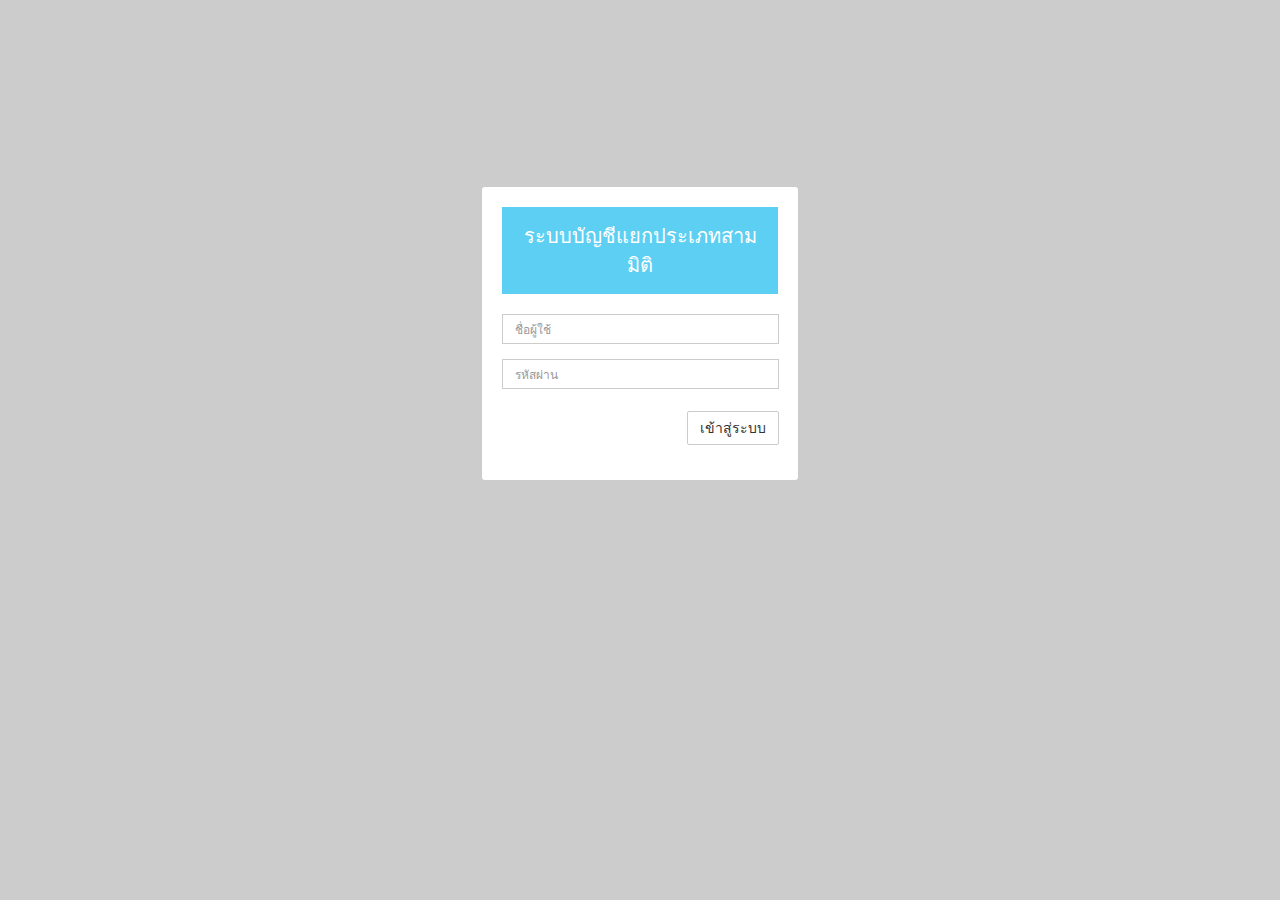
==== GLAPP/web/login.html @ 0a19c2c5 "init" ====
<!DOCTYPE html PUBLIC "-//W3C//DTD XHTML 1.0 Transitional//EN" "http://www.w3.org/TR/xhtml1/DTD/xhtml1-transitional.dtd">
<html xmlns="http://www.w3.org/1999/xhtml">
    <head>
        <meta http-equiv="Content-Type" content="text/html; charset=utf-8" />
        <title>ระบบบัญชีแยกประเภทสามมิติ</title>
        <META NAME="ROBOTS" CONTENT="NOINDEX, NOFOLLOW">
            <link href="css/bootstrap.min.css" rel="stylesheet" type="text/css" />
            <link href="css/admin.css" rel="stylesheet" type="text/css" />
    </head>
    <body class="light_theme  fixed_header left_nav_fixed">
        <div class="wrapper">

            <div class="login_page">
                <div class="login_content">
                    <div class="panel-heading border login_heading">ระบบบัญชีแยกประเภทสามมิติ</div>	
                    <form role="form" class="form-horizontal" method="post" action="/api/gl/authen/signin">
                        <div class="form-group">

                            <div class="col-sm-10">
                                <input type="text" placeholder="ชื่อผู้ใช้" name="username" id="username" class="form-control">
                            </div>
                        </div>
                        <div class="form-group">

                            <div class="col-sm-10">
                                <input type="password" placeholder="รหัสผ่าน" name="password" id="password" class="form-control">
                            </div>
                        </div>
                        <div class="form-group">
                            <div class=" col-sm-10">
                                <div class="checkbox checkbox_margin">
                                    <!--label class="lable_margin">
                                      <input type="checkbox"><p class="pull-left"> Remember me</p></label-->
                                    <a href="index.html">
                                        <button class="btn btn-default pull-right" type="submit">เข้าสู่ระบบ</button>
                                    </a></div>
                            </div>
                        </div>

                    </form>
                </div>
            </div>

        </div>

        <script src="js/jquery-1.9.0.js"></script>
        <script src="js/bootstrap.min.js"></script>
    </body>
</html>
---- GLAPP/web/css/admin.css ----
@charset "utf-8";
/* CSS Document */
@import url(http://fonts.googleapis.com/css?family=Open+Sans:400,300,600);
@import url(http://fonts.googleapis.com/css?family=Raleway:400,200,300,500,100,600);

h1, h2, h3, h4, h5, h6{margin:0px; padding:0px;}
body { font-family: 'Open Sans', 'Helvetica Neue', Helvetica, Arial, sans-serif;font-size: 13px; background-color:#CCCCCC;}
.container {width: 100%;}
h1,.h1{font-size:35px;}
h2,.h2{font-size:31px;}
h3,.h3{font-size:27px;}
h4,.h4{font-size:23px;}
h5,.h5{font-size:19px;}
h6,.h6{font-size:15px;}



a {outline: none!important;}
a img {outline: none!important;}
img {border: 0!important;}

.wrapper{ width:100%;}

.header_bar{ width:100%;}

.brand{width:210px; height:60px; padding:0px;  float:left; font-size:20px;}
.logo{ padding:14px 10px 10px 10px; text-align:center;}
.logo i {font-size:9px;}
.small_logo{padding:10px 10px 10px 20px;}

.header_top_bar{left:210px;  padding:10px; height:60px; -webkit-box-shadow: 0px 1px 2px 0px rgba(0,0,0,0.2);-moz-box-shadow: 0px 3px 2px 0px rgba(0,0,0,0.2);box-shadow: 0px 1px 2px 0px rgba(0,0,0,0.2);}

.menutoggle{float:left; margin:-3px 0px 0px 10px; font-size:20px; padding:12px; color:#6E778C;}
.menutoggle:hover{color:#5DCFF3;}

.top_left{ width:90px; float:left;}
.top_left_menu{}
.top_left_menu ul{padding:9px 0px 0px 0px; margin:0px;}
.top_left_menu ul li{list-style-type:none;}
.top_left_menu ul li a{text-decoration:none;font-size:17px; float:left; margin:0px 10px 0px 10px;}
.top_left_menu ul li a:hover{color:#5DCFF3 !important;}

.add_user{float:left;font-size:13px; margin-top:2px; text-align:center; text-decoration:none;border-radius:3px;}
.add_user i{ float:left; padding:10px;border-radius:3px 0px 0px 3px;}
.add_user span{ font-size:12px; float:left; padding:8px;}

.top_right_bar{ float:right; padding-top: 10px;}
.top_right{float:left; margin-left:40px; margin-top:-4px;}
.top_right_menu{}
.top_right_menu ul{padding:0px 0px 0px 0px; margin:0px; float:left; position:relative;}
.top_right_menu ul li{list-style-type:none;text-decoration:none;float:left; margin:-10px 0px 0px 0px; padding:0px 15px 14px 15px;}
.top_right_menu ul li a{ font-size:13px;color:#6e778c; margin:23px 0px 0px 0px; float:left; text-decoration:none;} 
.top_right_menu ul li a:hover{color:#5DCFF3 !important;}
.top_right_menu ul li ul{ padding:0px; background:#FFF; position:absolute; float:left; z-index:99;-moz-box-shadow: 0px 3px 2px 0px rgba(0,0,0,0.2);box-shadow: 0px 1px 2px 0px rgba(0,0,0,0.2);}
.top_right_menu ul li ul li{ list-style-type:none; padding:0px 15px 0px 15px; margin:0px; width:100%;}
.top_right_menu ul li ul li a{margin-top:5px;}
.bg_color{ background:none; border:none;}

.task{float:left; color:#1B2439; border:1px solid #d4d4d4; margin:10px 0px 0px 0px !important; width:250px; padding:0px !important;}
.task_height{height:30px;}



/*.new{padding:5px 0px 10px 0px !important;width:100%; color:#1B2439; font-size:13px; float:left;}*/

.top_right_menu ul li ul li a:hover{color:#333333 !important;}
.number{ padding:10px 0px 10px 0px; margin:0px;}
.red_color{ background-color:#F7EBEB !important;}
.mail{width:280px;padding:0px 5px 7px 5px !important;color:#333333 !important; margin:-3px 0px 12px 0px !important;background-color:#F1F2F7;}
.mail:hover{color:#333333;}
.photo{margin:7px 10px 0px 0px; height:40px; width:40px; float:left;}
.subject{ width:100%;}
.from{ font-size:13px; float:left; margin-top:7px;}
.time{ font-size:13px;float:right; margin-top:7px;}
.message{font-size:12px; float:left; margin-top:5px;}

.notification_drop_down{float:left;width:240px;background-color:#FFF; position:absolute;z-index:99;-moz-box-shadow:0px 3px 2px 0px rgba(0,0,0,0.2);box-shadow: 0px 1px 2px 0px rgba(0,0,0,0.2);}
.box{text-align:center; float:left; width:35px; margin:5px 23px 15px 15px;}
.box a{margin:0px !important; padding:0px;}
.block{ font-size:20px;}
.block_text{ color:#A1A8AC; font-size:12px;}

.primery_1{color:#1A8AD2;}
.primery_2{color:#E64858;}
.primery_3{color:#FDD465;}
.primery_4{color:#21DEE1;}
.primery_5{color:#1DC499;}
.primery_6{color:#A1A8AC;}




.green_status{background-color:#c8ffcf;}
.red_status{background-color:#ffd1c8;}
.yellow_status{background-color:#f9ffc8;}
.blue_status{background-color:#c8e9ff;}

.percent{float:right; margin-top:1px; margin-left:36px;}
.green_label{float:right; color:#6ab674;}
.blue_label{float:right; color:#78b9ec;}
.yellow_label{float:right; color:#ffb400;}
.red_label{float:right; color:#ff8383;}
.task_head{float:left; margin-top:-35px; width:100%; padding:10px 5px 5px 5px; font-weight:600; font-size:13px; color:#454E63;}
.task_detail{float:left; width:100%; padding:2px 5px; font-size:13px; color:#545454;}


.top_pointer{width: 0px;height: 0px;border-style: solid;border-width: 0 7px 7px 7px;border-color: transparent transparent #FFF transparent;margin:-7px 0px 0px 40px;}

.top_left_pointer{width: 0px;height: 0px;border-style: solid;border-width: 0 7px 7px 7px;border-color: transparent transparent #FFF transparent;margin:-16px 0px 0px 40px;}


.badge{ background-color:#f35958; text-align:center;margin:0px 0px 0px 4px;}


.user_admin{ border-radius:100px; float:right; margin-left:18px; padding-left:7px; text-decoration:none !important; float:right;}
.user_admin a{ text-decoration:none;color:#6E778C !important; }
.user_admin:hover{color:#5DCFF3 !important; text-decoration:none !important;}
.user_adminname{ font-size:13px;margin-left:5px;}
.caret{margin-left:10px;}
.user_admin ul{padding:0px; margin:5px 0px 0px 0px; border-radius:3px; position:absolute; background-color:#FFF; width:170px;right:-20px;z-index:99;z-index:99;-moz-box-shadow: 0px 3px 2px 0px rgba(0,0,0,0.2);box-shadow: 0px 1px 2px 0px rgba(0,0,0,0.2); cursor:pointer;}
.user_admin ul li{list-style-type:none; padding:8px;color:#6E778C !important; font-size:13px;}
.user_admin ul li i{ float:left; margin:2px 10px 0px 3px;}
.user_admin ul li:hover{ background:#F1F2F7 !important; color:#5DCFF3 !important;}

.chat { background: none repeat scroll 0 0 rgba(0, 0, 0, 0); border: medium none; color: #6C7A7A; float: left; font-size:17px;  margin-top: 9px;  width: 20px;}

.inner{}

.left_nav{ display: inline-block;float: left;position: relative; width: 210px; min-height:1106px;}
.left_nav_slidebar{}

.search_bar{margin:14px 14px 14px 14px; border-bottom:1px solid #343434; padding:5px 10px; font-size:14px;}
.search{ width:130px!important; height:20px!important; padding:0px 5px 0px 5px!important; border:none!important; font-size:12px!important; background:none!important;}

.compose-editor2{ border:1px solid #ccc; padding:10px; width:100%;}




.left_nav_slidebar ul{margin:0px; padding:0px;}
.left_nav_slidebar ul li{ /*list-style-type:none;*/ margin:0px; padding:0px; float:left; width:100%;}

.left_nav_active{ border-left-style:solid; border-left-width:3px; border-right-style:solid;  border-right-width:0; }
.left_nav_pointer{width: 0; height: 0; border-bottom: 5px solid transparent; border-top: 5px solid transparent; border-right: 5px solid #f2f2f2; font-size: 0;line-height: 0; float:right;margin-top:4px;}
.plus{float:right; margin-right:5px; font-size:9px; margin-top:5px;}

.left_nav_slidebar ul li a{text-decoration:none; padding:10px 0 10px 12px; font-size:13px; display:block;}
.left_nav_slidebar ul li a i{ width:30px; text-align:center;}
.left_nav_slidebar ul li a:hover{ font-size:13px;}
.left_nav_slidebar ul li ul{display:none; padding:0px 0px 0px 0px;  /*border-left:1px solid #333333;*/ margin:0px 0px 28px 30px; float:left;}
.left_nav_slidebar ul li ul li{/*list-style-type:none;*/}
.left_nav_slidebar ul li ul li a{
	text-decoration:none; 
	padding: 0.5em 1em;
	display:block; font-size:12px;
	/*margin-bottom:-13px;*/ }
.left_nav_slidebar ul li ul li a:hover{background:none; }

.left_nav_slidebar > ul > li > ul > li > a > span{ background:#333333; width:15px; height:1px; position:absolute; margin-top:10px;}
.left_nav_slidebar > ul > li > ul > li > a > i{ margin-left:13px; margin-right:5px; font-size:6px; width:10px;}
.left_nav_slidebar > ul > li > ul > li > a > b{ font-weight:normal; padding-top:2px;}
.left_nav_slidebar ul li ul li a:hover{ color:#FFF;font-size:12px;}

.left_nav_sub_active {color:#f2f2f2;}
.left_nav_slidebar > ul > li > ul > li > a > i:hover{color:#F00;}


.dark_theme .brand{background-color:#213347; color:#6E778C;}
.dark_theme .header_top_bar{ background-color:#334559;color:#6e778c;}
.dark_theme .add_user{background-color:#f35958; color:#FFF;}
.dark_theme .add_user i{background-color:#da403f;}
.dark_theme .top_left_menu ul li a{color:#6e778c;}
.dark_theme .top_right_menu ul li ul li a badge{color:#FFF;}
.dark_theme .user_admin{color:#6e778c;}
.dark_theme .left_nav{background-color:#334559; color:#6E778C;}
.dark_theme .search_bar{background-color:#213347; color:#6E778C;}
.dark_theme .left_nav_slidebar ul li a{ color:#6E778C;}
.dark_theme .left_nav_slidebar ul li a:hover{ background-color:#132539;}
.dark_theme .left_nav_slidebar ul li ul li a:hover{background-color:transparent; color:#FFF;}
.dark_theme .left_nav_active{background:#213347;}
.dark_theme .left_nav_active a{color:#f2f2f2;}
.dark_theme .left_nav_active ul li a{color:#6E778C;}
.dark_theme .left_nav_sub_active b{color:#;}

.light_theme .brand{background-color:#F6F6F6; color:#908c8d;}
.light_theme .header_top_bar{ background-color:#FFF;color:#6e778c;}
.light_theme .add_user{background-color:#6e778c; color:#FFF;}
.light_theme .add_user i{background-color:#565f74;}
.light_theme .top_left_menu ul li a{color:#6e778c;}
.light_theme .top_right_menu ul li ul li a badge{color:#FFF;}
.light_theme .user_admin{color:#6e778c;}
.light_theme .left_nav{background-color:#FFF; color:#6E778C; -moz-box-shadow:0px 0px 0px 0px rgba(0,0,0,0.0);-moz-box-shadow: 0px 3px 2px 0px rgba(0,0,0,0.2);
                       box-shadow: 0px 1px 2px 0px rgba(0,0,0,0.2);}
.light_theme .search_bar{background-color:#F6F6F6; color:#6E778C; border-bottom:1px solid #C2CBE0;}
.light_theme .left_nav_slidebar ul li a{ color:#6E778C;}
.light_theme .left_nav_slidebar ul li a:hover{ background-color:#EDEDED;}
.light_theme .left_nav_slidebar ul li ul li a{color:#6E778C;}
.light_theme .left_nav_slidebar ul li ul li a:hover{background-color:transparent; color:#282e3b;}
.light_theme .left_nav_slidebar ul li ul{/*border-left:1px solid #C2CBE0;*/}
.light_theme .left_nav_slidebar > ul > li > ul > li > a > span{background-color:#C2CBE0;}
.light_theme .left_nav_slidebar > ul > li > ul > li > a > i{color:#C2CBE0;}
.light_theme .left_nav_active{background-color:#F6F6F6; color:#6E778C ;border-left:3px solid #6e778c;}
.light_theme .left_nav_active > a{background-color:#F6F6F6;}
.light_theme .left_nav_active a{color:#6E778C;}
.light_theme .left_nav_active ul li a{color:#6E778C;}


.red_thm .brand{background-color:#b80421; color:#FFF;}
.red_thm .header_top_bar{ background-color:#cf1b38;color:#FFF;}
.red_thm .add_user{background-color:#ED5B5E; color:#FFF;}
.red_thm .add_user i{background-color:#DC4A4D;}
.red_thm .top_left_menu ul li a{color:#FFF;}
.red_thm .top_right_menu ul li a{color:#FFF;}
.red_thm .user_adminname{color:#FFF;}
.red_thm .caret{color:#FFF;}
.red_thm .theme_border{border-color:#ED5B5E !important;}
.red_thm .menutoggle{color:#FFF;}
.red_thm ul li a i.theme_color{ color:#e35154 !important;}
.red_thm ul li a b.theme_color{ color:#e35154 !important;}
.red_thm .page_title.theme_color{ color:#e35154 !important;}
.red_thm .badge{ background:#FFFFFF !important; color:#e35154!important;}
.red_thm .chat{ color:#FFFFFF;}


.blue_thm .brand{background-color:#5fb9f6; color:#FFF;}
.blue_thm .header_top_bar{ background-color:#56a5db;color:#FFF;}
.blue_thm .add_user{background-color:#66B5EB; color:#FFF;}
.blue_thm .add_user i{background-color:#4D9CD2;}
.blue_thm .top_left_menu ul li a{color:#FFF;}
.blue_thm .top_right_menu ul li a{color:#FFF;}
.blue_thm .user_adminname{color:#FFF !important;}
.blue_thm .caret{color:#FFF;}
.blue_thm .theme_border{border-color:#66B5EB !important;}
.blue_thm .menutoggle{color:#FFF;}
.blue_thm ul li a i.theme_color{ color:#66B5EB !important;}
.blue_thm ul li a b.theme_color{ color:#66B5EB !important;}
.blue_thm .page_title.theme_color{ color:#66B5EB !important;}
.blue_thm .badge{ background:#FFFFFF !important; color:#66B5EB!important;}
.blue_thm .chat{ color:#FFFFFF;}

.magento_thm .brand{background-color:#ab79bc; color:#FFF;}
.magento_thm .header_top_bar{ background-color:#9c6bad;color:#FFF;}
.magento_thm .add_user{background-color:#AB7ABC; color:#FFF;}
.magento_thm .add_user i{background-color:#9160A2;}
.magento_thm .top_left_menu ul li a{color:#FFF;}
.magento_thm .top_right_menu ul li a{color:#FFF;}
.magento_thm .user_adminname{color:#FFF;}
.magento_thm .caret{color:#FFF;}
.magento_thm .theme_border{border-color:#AB7ABC !important;}
.magento_thm .menutoggle{color:#FFF;}
.magento_thm ul li a i.theme_color{ color:#AB7ABC !important;}
.magento_thm ul li a b.theme_color{ color:#AB7ABC !important;}
.magento_thm .page_title.theme_color{ color:#AB7ABC !important;}
.magento_thm .badge{ background:#FFFFFF !important; color:#AB7ABC!important;}
.magento_thm .chat{ color:#FFFFFF;}


.green_thm .brand{background-color:#47c58b; color:#FFF;}
.green_thm .header_top_bar{ background-color:#34b077;color:#FFF;}
.green_thm .add_user{background-color:#3FBB82; color:#FFF;}
.green_thm .add_user i{background-color:#2AA66D;}
.green_thm .top_left_menu ul li a{color:#FFF;}
.green_thm .top_right_menu ul li a{color:#FFF;}
.green_thm .user_adminname{color:#FFF;}
.green_thm .caret{color:#FFF;}
.green_thm .theme_border{border-color:#3FBB82 !important;}
.green_thm .menutoggle{color:#FFF;}
.green_thm ul li a i.theme_color{ color:#3FBB82 !important;}
.green_thm ul li a b.theme_color{ color:#3FBB82 !important;}
.green_thm .page_title.theme_color{ color:#3FBB82 !important;}
.green_thm .badge{ background:#FFFFFF !important; color:#3FBB82!important;}
.green_thm .chat{ color:#FFFFFF;}



.contentpanel{ margin-left:220px;overflow:hidden;position: relative; padding:0px; background-color:#f1f1f1; padding-bottom:21px; min-height:800px;}

.fixed_header .header_bar{position:fixed; z-index:99;}
.fixed_header .contentpanel{top:60px;}
.fixed_header .left_nav{top:60px; float:left;}
.fixed_header .brand{float:left;}
.left_nav_hide .left_nav{display:none;}
.left_nav_hide .contentpanel{margin-left:0;}
.left_nav_hide .brand{width:210px; display:none;}
.left_nav_fixed .left_nav{position:fixed; top:60px; z-index:99;}
.left_nav_fixed .brand{position:fixed; z-index:99;}
.left_nav_fixed .header_top_bar{ margin-left:210px;}
.left_nav_fixed .contentpanel{margin-left:210px; margin-right:0px;}

.right_nav .brand{float:right;}
.right_nav .left_nav{float:right;}
.right_nav .contentpanel{margin-left:0; margin-right:210px;}
.right_nav .left_nav{overflow:inherit;}
.right_nav.left_nav_fixed .left_nav{right:0;}
.right_nav.left_nav_fixed .brand{position:relative;}
.right_nav.left_nav_fixed .header_top_bar{margin-left:0;}
.right_nav.left_nav_fixed .contentpanel{margin-left:0;}

.right_nav .left_nav_active{border-left-width:0; border-right-width:3px;}
.right_nav .left_nav_slidebar > ul > li > a{padding:10px 12px 10px 0px;}
.right_nav .left_nav_pointer{float:left; border-left:5px solid #F2F2F2; border-right:0;}
.right_nav .left_nav_slidebar > ul > li > a > i{margin-left:10px;}

.boxed_layout > .wrapper{width:1200px; margin:auto;  display:table; height:100%!important;}
.boxed_layout .header_bar{width:1200px;}
.boxed_layout.right_nav.left_nav_fixed .left_nav{margin-left:990px; right:auto;}
.boxed_layout.dark_theme .left_nav{ border-left:1px solid #232323;}
.boxed_layout.light_theme .left_nav{ border-left:none;}

.red_bg{background-color:#f3a498; color:#fff !important;}
.red_color{color:#f3a498;}
.magento_bg{background-color:#9c6bad; color:#fff!important; border:none;}
.blue_bg{background-color:#56a5db; color:#fff !important;border:none;}
.green_bg{background-color:#34b077; color:#fff!important;border:none;}
.red_bg{background-color:#e35154; color:#fff!important;border:none;}
.pink_bg{background-color:#9b59b6; color:#fff;}
.black_bg{background-color:#000000; color:#fff;}
.yellow_bg{background-color:#fad231; color:#fff;}
.orange_bg{ background-color:#FE7600; color:#FFFFFF!important;}

.list-group-item:hover{color:#333333!important; background-color:#f1f1f1;}

.green{background-color:#19bd9c;}

.yellow{background-color:#fad231;}

.bg_space{ border-radius:3px; margin:10px; padding:3px;}

.red_text{color:#BB6C60;}
.magento_text{ color:#b07cc3;}
.blue_text{color:#0060C6;}
.green_text{color:#586B26;}
.pink_text{color:#70164B;}

.code{ font-size:82%;}
.opened{ display:block;}
.theme_bg{background: #5dcff3; color:#fff!important;}
.theme_color{color:#f35958;!important;}
.theme_border{border-color:#f35958;!important;}


.breadcrumb_admin{width:100%; background:#fff; box-shadow:0 2px 2px rgba(0, 0, 0, 0.05), 0 1px 0 rgba(0, 0, 0, 0.05); margin-bottom:15px;}
.page_title{font-size:22px; padding:7px 0 7px 10px; text-transform:uppercase;}
.clear_both{clear:both;}
.page_title h1{font-size:22px; font-weight:normal; display:inline; margin:3px 0px 6px 0px; float:left;}
.page_title h2{font-size:12px; font-weight:normal; display:inline; color:#999999; margin-top:9px; position:absolute;}
.page_title h1:after{content:""; margin-right:10px; margin-left:15px; font-size:22px; color:#ccc;}

.paragraph{ background:#FFFFFF; padding:15px; font-size:13px;}
.align{ text-align:center;}
.circular{ width:230px; border-radius:150px; height:230px;}
.button{background:#993366; margin-top:15px;}
.theme_text{margin:15px 20px 15px 0px; display:block;}
.theme_api{margin:15px 0px 15px 0px;}
.theme_header{ font-size:25px; text-transform:uppercase;display:block;}

.red_text{color:#f16164;}
.blue_text{color:#227CB9;}
.green_text{color:#2ABE48;}
.magento_text{color:#ab79bc;}
.light_text{color:#999999;}
.black_text{color:#000;}
.yellow_text{color:#fad231;}

.red{color:#f16164;border:#f16164!important;}
.blue{color:#227CB9;border:#227CB9!important;}
.green{color:#00581E; border:#00581E!important;}
.magento{color:#ab79bc;border:#ab79bc!important;}


@media (max-width:320px) { /* smartphones, iPhone, portrait 480x320 phones */
    .brand{width:210px; display:none;}
    .header_top_bar{ }
    .top_left{ display:none;}
    .top_right{ display:none;}
    .add_user{ display:none;}
    .user_admin{margin-left:0px;}
    .right_nav .contentpanel{margin-right:0;}
    .right_nav .chat{ display:none;}
    .boxed_layout .demo{right:191px;}
    .boxed_layout .demo.activate{right:191px !important;}	
    .right_nav .demo{right:210px;}
    .right_nav .demo.activate{right:210px !important;}
}
@media (min-width:320px) { /* smartphones, iPhone, portrait 480x320 phones */
    .brand{width:210px; display:none;}
    .header_top_bar{ }
    .top_left{ display:none;}
    .top_right{ display:none;}
    .add_user{ display:none;}
    .user_admin{margin-left:0px;}
    .right_nav .contentpanel{margin-right:0;}
    .right_nav .chat{ display:none;}
    .boxed_layout .demo{right:191px;}
    .boxed_layout .demo.activate{right:191px !important;}
    .right_nav .demo{right:210px;}
    .right_nav .demo.activate{right:210px !important;}
}
@media (min-width:481px) { /* portrait e-readers (Nook/Kindle), smaller tablets @ 600 or @ 640 wide. */
    .brand{width:210px; display:none;}
    .header_top_bar{ }
    .top_left{ display:none;}
    .top_right{ display:none;}
    .add_user{ display:none;}
    .user_admin{margin-left:0px;}
    .right_nav .contentpanel{margin-right:0;}
    .right_nav .chat{ display:none;}
    .boxed_layout .demo{right:191px;}
    .boxed_layout .demo.activate{right:191px !important;}
    .right_nav .demo{right:210px;}
    .right_nav .demo.activate{right:210px !important;}
}
@media (min-width:641px) { /* portrait tablets, portrait iPad, landscape e-readers, landscape 800x480 or 854x480 phones */
    .brand{width:210px; display:none;}
    .header_top_bar{ }
    .top_left{ display:block;}
    .top_right{display:none;}
    .add_user{ display:block;}
    .user_admin{margin-left:18px;}
    .right_nav .contentpanel{margin-right:0;}
    .right_nav .chat{ display:none;}
    .boxed_layout .demo{right:191px;}
    .boxed_layout .demo.activate{right:191px !important;}
    .right_nav .demo{right:210px;}
    .right_nav .demo.activate{right:210px !important;}
}
@media (min-width:961px) { /* tablet, landscape iPad, lo-res laptops ands desktops */
    .brand{width:210px;display:block;}
    .header_top_bar{ }
    .left_nav{width: 210px;}
    .top_left{ display:block;}
    .top_right{display:none;}
    .add_user{ display:block;}
    .user_admin{margin-left:18px;}
    .left_nav{display:block;}
    .contentpanel{ margin-left:210px;}
    .right_nav .chat{ display:none;}
    .boxed_layout .demo{right:191px;}
    .boxed_layout .demo.activate{right:191px !important;}
    .right_nav .demo{right:210px;}
    .right_nav .demo.activate{right:210px !important;}
}
@media (min-width:1025px) { /* big landscape tablets, laptops, and desktops */
    .brand{width:210px;display:block;}
    .header_top_bar{ }
    .left_nav{width: 210px;}
    .top_left{ display:block;}
    .top_right{display:block;}
    .add_user{ display:block;}
    .user_admin{margin-left:18px;}
    .left_nav{display:block;}
    .contentpanel{ margin-left:210px;}
    .right_nav .chat{ display:none;}
    .boxed_layout .demo{right:191px;}
    .boxed_layout .demo.activate{right:191px !important;}
    .right_nav .demo{right:210px;}
    .right_nav .demo.activate{right:210px !important;}
}
@media (min-width:1281px) { /* hi-res laptops and desktops */
    .brand{width:210px;display:block;}
    .header_top_bar{ }
    .left_nav{width: 210px;}
    .top_left{ display:block;}
    .top_right{display:block;}
    .add_user{display:block;}
    .user_admin{margin-left:18px;}
    .left_nav{display:block;}
    .contentpanel{ margin-left:0px}/*menu*/

    .right_nav .chat{ display:none;}
    .boxed_layout .demo{right:191px;}
    .boxed_layout .demo.activate{right:191px !important;}
    .right_nav .demo{right:210px;}
    .right_nav .demo.activate{right:210px !important;}
    .boxed_layout .atm-spmenu-right.atm-spmenu-open { right:191px;}

}


.dropdown-menu {position: absolute; top: 100%;left: 0; z-index: 1000;display: none; float: left; min-width: 160px; padding: 0px 0; margin: 0px 0 0;font-size: 14px;list-style: none;background-color: #fff;
                background-clip: padding-box; border: 1px solid #ccc;border: 1px solid rgba(0, 0, 0, .15);border-radius: 2px;-webkit-box-shadow: 0 6px 12px rgba(0, 0, 0, .175); box-shadow: 0 6px 12px rgba(0, 0, 0, .175);}

.modal-content { position: relative; background-color: #fff;background-clip: padding-box; border: 1px solid #999;border: 1px solid rgba(0, 0, 0, .2); border-radius: 2px; outline: none;-webkit-box-shadow: 0 3px 9px rgba(0, 0, 0, .5);box-shadow: 0 0 9px rgba(0, 0, 0, 0.36);}

.breadcrumb > li + li:before {padding: 0 5px; color: #ccc; content: ">";}
.breadcrumb {padding: 14px 15px; margin-bottom: 0px;list-style: none;background-color: #fff;border-radius: 0px;font-size:12px; margin-top: 0px;}
.button_space{ padding:15px;}

.panel-footer{border-radius:0;}
.panel.h1 .panel-heading{font-size:30px;}
.panel.h2 .panel-heading{font-size:25px;}
.panel.h3 .panel-heading{font-size:23px;}
.panel.h4 .panel-heading{font-size:20px;}
.panel.h5 .panel-heading{font-size:17px;}
.panel.h6 .panel-heading{font-size:15px;}

.panel.h1,.panel.h2,.panel.h3,.panel.h4,.panel.h5,.panel.h6{font-size:13px;}

.panel > .panel-heading {border-color: #ddd;color: #333333;font-size:17px; color:#666;text-transform:uppercase;}
.panel-heading {padding: 15px; border-radius:0px;}
.panel {border-radius: 2px;background:#FFF;border-radius:0px; border:none;}
.panel-body { font-size:13px; line-height:22px;}
.panel-heading {border-bottom: 1px solid rgba(0, 0, 0, 0.13);}

.bg_color{background:#f1f1f1 !important;}

.h1.panel,.h2.panel,.h3.panel,.h4.panel,.h5.panel,.h6.panel{margin:0 0 20px 0;}

.green_border{border-color:#0AA699;}
.red_border{border-color: #F35958;}
.orange_border{border-color: #FF6600;}
.magenta_border{border-color: #9B6BAB;}
.blue_border{border-color: #21A9E1;}
.gray_border{border-color: #666;}

.green_title .panel-heading{color:#0AA699;}
.red_title .panel-heading{color: #F35958;}
.orange_title .panel-heading{color: #FF6600;}
.magenta_title .panel-heading{color: #9B6BAB;}
.blue_title .panel-heading{color: #f35958;}
.gray_title .panel-heading{color: #666;}


.green_border .panel-heading{color:#0AA699;}
.red_border .panel-heading{color:#F35958;}
.orange_border .panel-heading{color:#FF6600;}
.magenta_border .panel-heading{color:#9B6BAB;}
.blue_border .panel-heading{color:#21A9E1;}
.gray_border .panel-heading{color:#666666;}

.panel_bg_green.panel{background-color:#0AA699; color:#FFFFFF;}
.panel_bg_red.panel{background-color: #F35958;color:#FFFFFF;}
.panel_bg_orange.panel{background-color: #FF6600;color:#FFFFFF;}
.panel_bg_magenta.panel{background-color: #9B6BAB!important;color:#FFFFFF!important;}
.panel_bg_blue.panel{background-color: #21A9E1;color:#FFFFFF;}
.panel_bg_gray.panel{background-color: #666666;color:#FFFFFF;}

.panel_bg_gray .panel-heading,.panel_bg_green .panel-heading,.panel_bg_red .panel-heading,.panel_bg_orange .panel-heading, .panel_bg_magenta .panel-heading,.panel_bg_blue .panel-heading{border-bottom-color:rgba(255, 255, 255, 0.13); color:#FFFFFF;}
.panel_bg_gray .panel-body,.panel_bg_green .panel-body,.panel_bg_red .panel-body,.panel_bg_orange .panel-body, .panel_bg_magenta .panel-body, .panel_bg_blue .panel-body{border-bottom-color:rgba(255, 255, 255, 0.13); color:#FFFFFF;}

.panel_header_bg_green .panel-heading{background-color:#0AA699; color:#FFFFFF;}
.panel_header_bg_red .panel-heading{background-color: #F35958;color:#FFFFFF;}
.panel_header_bg_orange .panel-heading{background-color: #FF6600;color:#FFFFFF;}
.panel_header_bg_magenta .panel-heading{background-color: #9B6BAB;color:#FFFFFF;}
.panel_header_bg_blue .panel-heading{background-color: #21A9E1;color:#FFFFFF;}
.panel_header_bg_gray .panel-heading{background-color: #666666;color:#FFFFFF;}

.vertical_border{border-left-style:solid; border-left-width:5px;}
.vertical_border.panel{border-top:none; border-right:none;border-bottom:none;}

.horizontal_border_1{border-top-style:solid; border-top-width:5px!important;}
.horizontal_border_1.panel{border-left:none; border-right:none;border-bottom:none;}

.label {font-size:60%;}

.horizontal_border_2{border-bottom-style:solid; border-bottom-width:5px!important;}
.horizontal_border_2.panel{border:none;}
.horizontal_border_2 .panel-heading{border-bottom-style:solid; border-bottom-width:5px;}

.green_border .panel-heading{border-color:#0AA699!important;}
.red_border .panel-heading{border-color: #F35958;}
.orange_border .panel-heading{border-color: #FF6600;}
.magenta_border .panel-heading{border-color: #9B6BAB;}
.blue_border .panel-heading{border-color: #21A9E1;}
.gray_border .panel-heading{border-color: #666666;}

.default .panel-heading{border-color:#ddd;}
.no_border .panel-heading{border-bottom:none;}
.transparent.panel{background:none; box-shadow:none;}





.img-circle {border: 7px solid #F2F2F2 !important;border-radius: 50%;}
.line_color{background-color:#fff;}




hr{ border:1px solid #FFFFFF;}

.dropmenu-lg{width:20px;-moz-user-select: none;background-image: none;cursor: pointer;display: inline-block;font-size: 14px;font-weight: normal;line-height: 1.42857;padding: 6px 12px;text-align: center;vertical-align: middle;white-space: nowrap; border:none; padding:9px; margin-top:8px; margin-left:-7px; border-style:solid; border-width:1px; border-color:#ccc; margin-right:7px;}
.dropmenu-sm{width:20px;-moz-user-select: none;background-image: none;cursor: pointer;display: inline-block;font-size: 14px;font-weight: normal;line-height: 1.42857;padding: 6px 12px;text-align: center;vertical-align: middle;white-space: nowrap; border:none; padding:4px; margin-top:8px; margin-left:-7px; border-style:solid; border-width:1px; border-color:#ccc; margin-right:7px;}
.dropmenu-xs{width:20px;-moz-user-select: none;background-image: none;cursor: pointer;display: inline-block;font-size: 14px;font-weight: normal;line-height: 1.42857;padding: 6px 12px;text-align: center;vertical-align: middle;white-space: nowrap; border:none; padding:0px; margin-top:8px; margin-left:-7px; border-style:solid; border-width:1px; border-color:#ccc; margin-right:7px;}
.dropmenu-nl{width:20px;-moz-user-select: none;background-image: none;cursor: pointer;display: inline-block;font-size: 14px;font-weight: normal;line-height: 1.42857;padding: 6px 12px;text-align: center;vertical-align: middle;white-space: nowrap; border:none; padding:6px; margin-top:8px; margin-left:-7px; border-style:solid; border-width:1px; border-color:#ccc; margin-right:7px;}

.center{text-align:center;}
.text-uppercase{text-transform:uppercase;}
h1,h2,h3,h4,h5,h6{margin-bottom:14px;}
.text-primary{color:#FF0000;}
.heading_b{font-size:17px;border-bottom: 1px solid #DDDDDD; margin: 0px 0px 10px 20px;padding:0px 8px 10px 8px;}
.list-unstyled{list-style-type:none; padding-left:24px;}
.heading_top{font-size:20px; margin:-10px 10px 10px 10px; text-transform:uppercase; color:#333333;}
.well.well-large {  padding: 24px; width: auto;font-size:18px;}
.well {background-color:#E1F3F3; background-image: none; border: medium none; border-radius: 3px;box-shadow: none !important;	}
.semi-bold { font-weight: 600;}

.bg{background:none; padding:10px !important; margin:0px !important;}
.border{ border:none;}



.table > thead > tr > th, .table > tbody > tr > th, .table > tfoot > tr > th, .table > thead > tr > td, .table > tbody > tr > td, .table > tfoot > tr > td {
    border-top: 1px solid #dddddd;
    line-height: 1.42857;
    padding: 8px;
    vertical-align: top;}
.small_size{font-size:13px !important;}	
.space{padding:10px; margin-bottom:10px;}
.space_p{ margin-bottom:10px;}
.space_btn{ margin-bottom:30px; margin-right:20px}

.btn-white {
    background-color: #FFFFFF;
    border:1px solid #CCCCCC!important;
    color: #5E5E5E;
}

.btn-link { border:1px solid #CCCCCC!important;}

.btn .caret {
    margin-left: 5px;
}
.size {
    height: 12px;
    width: 5px;
    margin-top:8px;
    margin-left:0px;
}
.btn-mini {
    font-size: 10.5px;
    padding: 2px 9px;
    width:80px !important;
    margin:20px 20px 0px 0px;
}
.btn-middle {
    font-size: 10.5px;
    padding: 5px 14px;
    width:123px !important;
    margin:20px 20px 0px 0px;
    font-size:15px;
}
.drop_size{min-width:120px; margin:20px 20px 0px 0px;}

.btn_green{background-color:#8BA4A4;}
.bs{ margin-bottom:8px;}

.external-event{ background:#23262F!important; border-radius:3px; color: #FFFFFF; font-size: 13px; margin-bottom: 5px; padding:10px!important;}
.fc-body{background-color:#FFFFFF; padding:10px;}
.fc-heading{background:#5DCFF3; padding:10px; color:#FFFFFF;}
.fc{background-color:#FFFFFF;}
.fc-event-inner{ background-color:#5DCFF3; color:#fff;}
.fc-grid th{background-color: #000000; color: #FFFFFF; padding: 8px !important;text-align: center;}
.fc-button-today{background:#996633; color:#FFFFFF;}





.white_bg{background:#FFFFFF; padding:15px;}


.btn{ border:none; border-radius:2px;}
.btn_round{border-radius:6px;}


.btn-default {
    border:1px solid #CCCCCC;
    color: #333333;
}


.fontawesome-icon-list .fa-hover a .fa {
    display: inline-block;
    font-size: 14px;
    margin-right: 10px;
    text-align: center; 
}
.fontawesome-icon-list .fa-hover a {
    border-radius: 4px;
    color: #222222;
    display: block;
    line-height: 32px;
    padding-left: 10px;
}
.fa.round {
    border: 2px solid #1D2939;
    border-radius: 50px;
    font-size: 24px;
    margin-right: 5px;
    padding: 6px 7px;
}
.fa.squre{
    border: 2px solid #1D2939;
    font-size: 24px;
    margin-right: 5px;
    padding: 6px 7px;
}
.fa.semiround{
    border: 2px solid #FF3366;
    font-size: 24px;
    margin-right: 5px;
    padding: 6px 7px;
    color:#FF3366;
    border-radius:8px;
}
.fa.pink{color:#FF3366; border-color:#FF3366}


.icon_size{ font-size:21px !important;}
.icon_size2{ font-size:18px !important;}
.icon_size3{ font-size:15px !important;}
.icon_size4{ font-size:12px !important;}

.options{float:right;}
.options a{padding:0px 5px 0px 6px; color: #B2B2B2; font-size: 12px;}

.progress { background-color: #F5F5F5; border-radius: 0px; box-shadow: 0 1px 2px rgba(0, 0, 0, 0.1) inset; height: 10px;margin-bottom: 10px; overflow: hidden;}


h5{padding:10px;}
.modal_text{float:left; padding:20px 60px 0px 0px;}


.tabs_left .nav-tabs > li{ float:none; background:#EEE; margin-bottom:0px;  border-top:1px solid #D6D6D6!important;}
.tabs_left .nav-tabs > li.active{ border:none;}
.tabs_left .nav-tabs > li > a{ border:none!important; margin-right:0px; border-radius: 0px 0px 0 0;}
.tabs_left .nav-tabs > li.active > a:hover{ border:none !important;}
.tabs_left .nav-tabs > li.active > a:hover, .nav-tabs > li.active > a:focus { border:none !important;}
.tabs_left .nav-tabs{float:left; margin-right:15px; margin-left:20px;}
.tabs_left .nav-tabs > li.active > a, .nav-tabs > li.active > a:hover, .nav-tabs > li.active > a:focus {background:#5DCFF3!important; color:#FFFFFF;}

.tabs_right .nav-tabs > li{ float:none; background:#EEE; margin-bottom:0px;  border-top:1px solid #D6D6D6!important; }
.tabs_right .nav-tabs > li > a{ border:none!important; margin-right:0px; border-radius: 0px 0px 0 0;}
.tabs_right .nav-tabs > li.active{ border:none !important;}
.tabs_right .nav-tabs > li.active > a:hover{ border:none !important;}
.tabs_right .nav-tabs > li.active > a:hover, .nav-tabs > li.active > a:focus { border:none !important; }
.tabs_right .nav-tabs{float:right; margin-right:15px; margin-left:20px;}
.tabs_right .nav-tabs > li.active > a, .nav-tabs > li.active > a:hover, .nav-tabs > li.active > a:focus {background:#5DCFF3!important; color:#FFFFFF;}
.tabs_right .nav .open > a, .nav .open > a:hover, .nav .open > a:focus {background:#27A9E3!important;color:#FFFFFF;}


.panel-group-dark .panel-title a.collapsed {
    background-color: #1D2939;
    border-bottom: 1px solid #273548;
    color: #CCCCCC;
}


.accordion {
    margin-bottom: 40px;
}
.accordion .panel-heading {
    background: none repeat scroll 0 0 #FFFFFF;
    padding: 0;
}
.accordion .panel-heading a {
    color: #E74949;
    display: block;
    font-size: 15px;
    padding: 17px 16px;
}
.accordion .panel-heading a:hover {
    text-decoration: none !important;
}
.accordion .panel-heading a .fa {
    margin-right: 10px;
    transform: rotate(90deg);
    transition: transform 200ms ease-in-out 0s;
}

.accordion.accordion-color .panel-collapse .panel-body .help_color{
    background-color: #0B1125;
    color: #FFFFFF;
}
.help_color{
    background-color:#FFFFFF!important;
    color:#666666;
}
.accordion.accordion-color .panel-collapse .panel-heading {
    background-color:#ddd;
    color: #FFFFFF;
}

.accordion .panel-heading.success a {
    background-color: #2CC36B !important;
    color:#FFFFFF;
    border-bottom: 1px solid #049B43;
}
.accordion .panel-heading.yellow a {
    background-color: #FFB848!important;
    color:#FFFFFF;
    border-bottom: 1px solid #FFB848;
}
.accordion .panel-heading.blue a {
    background-color: #27A9E3!important;
    color:#FFFFFF;
    border-bottom: 1px solid #27A9E3;
}
.bs-callout {
    border-left: 3px solid #EEEEEE;
    margin: 20px 0;
    padding: 20px;
}
.bs-callout h4 {
    margin-bottom: 5px;
    margin-top: 0;
}
.bs-callout p:last-child {
    margin-bottom: 0;
}
.bs-callout code {
    background-color: #FFFFFF;
    border-radius: 3px;
}
.bs-callout-danger {
    background-color: #FCF3E1;
    border-color: #820C08;
}
.bs-callout-danger h4 {
    color: #820C08;
}
.bs-callout-warning {
    background-color: #FCF8F2;
    border-color: #F0AD4E;
}
.bs-callout-warning h4 {
    color: #F0AD4E;
}
.login_page{ width:100%; position:absolute;}
.login_content {margin: 0 auto; padding: 20px 0;position: relative;text-align: center; transition: all 550ms ease-in-out 0s;width: 320px; margin-top:185px; border:2px solid #cccccc; border-radius:5px; padding:20px;background-color: #FFFFFF;}
.col-sm-10 { width: 100.333%;}
.login_heading{background-color:#5DCFF3; color:#FFFFFF; margin-bottom:20px; font-size:20px; text-transform:uppercase;}
.lable_margin{margin-top:8px; float:left;}
.form-control { font-size: 12px;line-height: 1.42857;background:#FFFFFF;height: 30px; border-radius:0px;  box-shadow:none;}

.lock_page{ width:100%; position:absolute;}
.lock_content {margin: 0 auto; padding: 20px 0;position: relative;text-align: center;width: 320px; margin-top:185px; border:2px solid #cccccc; border-radius:5px; padding:20px;background-color: #FFFFFF;}
.lock_image{margin-bottom:20px; width:160px; height:200px; margin:auto; text-align:center;}	

.registration{margin: 0 auto; padding: 20px 0;position: relative;text-align: center; width: 320px; margin-top:90px; border:2px solid #cccccc; border-radius:5px; padding:20px;background-color: #FFFFFF;}
.error{font-size:130px; color:#333333; background:#F5F5F5; margin: 0 auto; padding: 20px 0;position: relative;text-align: center; width: 320px;  margin-top:90px; border-radius:5px;}
.error i{font-size:70px; padding:0px 20px 20px 20px!important;}
.error_search{width:280px; margin:auto auto 20px auto;}
.error500{font-size:130px; color:#fff; background:#333333; margin: 0 auto; padding: 20px 0;position: relative;text-align: center; width: 320px;  margin-top:90px; border-radius:5px;background: none repeat scroll 0 0 #F24F4F;}
.error500 i{font-size:70px; padding:0px 20px 20px 20px!important;}

.btn_space{border-radius: 0; float: right; height: 29px; margin-top: -30px;padding:2px 12px;}
.search_group {  padding:10px 0px 0px 0px; font-size:16px;}
.results {margin-bottom:20px; background-color:#F0F0F0; padding:10px;}
.team_image{ overflow:hidden;}
.team-info{background: none repeat scroll 0 0 #F5F5F5; overflow: hidden; padding: 10px 0px 10px 0px; display:inline-block;}
.our_office{ overflow:hidden;}
.social_icons{margin:0px; padding:0px;}
.social_icons li { display:inline-block;list-style: none outside none; margin-bottom: 5px; margin-right: 5px; }
.social_icons li a{border: 1px solid #DDDDDD; border-radius: 2px;color:#fff;display: block;padding: 3px 5px;text-align: center; width: 30px; margin:0px; background:#C2C2C2;}
.social_icons li a i{font-size:18px;}

.inner_form{margin:0px 0px 20px 0px;}




/*timeline css style start*/


.timeline {
    border-collapse: collapse;
    border-spacing: 0;
    display: table;
    position: relative;
    table-layout: fixed;
    width: 100%;
}
.timeline .time-show {
    margin-bottom: 30px;
    margin-right: -75px;
    margin-top: 30px;
    position: relative;
}
.timeline .time-show.first {
}
.time-show .btn {
    width: 150px;
}
.timeline .time-show a {
    color: #FFFFFF;
}
.timeline:before {
    background-color: #D8D9DF;
    bottom: 0;
    content: "";
    left: 50%;
    position: absolute;
    top: 30px;
    width: 1px;
    z-index: 0;
}
h3.timeline-title {
    color: #C8CCD7;
    font-size: 20px;
    font-weight: 400;
    margin: 0 0 5px;
    text-transform: uppercase;
}
.t-info {
    color: #C8CCD7;
}
.timeline-item:before, .timeline-item.alt:after {
    content: "";
    display: block;
    width: 50%;
}
.timeline-item {
    display: table-row;
}
.timeline-desk {
    display: table-cell;
    vertical-align: top;
    width: 50%;
}
.timeline-desk h1 {
    font-size: 16px;
    font-weight: 300;
    margin: 0 0 5px;
}
.timeline-desk .panel {
    background: none repeat scroll 0 0 #FFFFFF;
    display: block;
    margin-left: 45px;
    position: relative;
    text-align: left;
}
.timeline-item .timeline-desk .arrow {
    border-bottom: 8px solid rgba(0, 0, 0, 0);
    border-top: 8px solid rgba(0, 0, 0, 0);
    display: block;
    height: 0;
    left: -7px;
    position: absolute;
    top: 13px;
    width: 0;
}
.timeline-item .timeline-desk .arrow {
    border-right: 8px solid #FFFFFF !important;
}
.timeline-item.alt .timeline-desk .arrow-alt {
    border-bottom: 8px solid rgba(0, 0, 0, 0);
    border-top: 8px solid rgba(0, 0, 0, 0);
    display: block;
    height: 0;
    left: auto;
    position: absolute;
    right: -7px;
    top: 13px;
    width: 0;
}
.timeline-item.alt .timeline-desk .arrow-alt {
    border-left: 8px solid #FFFFFF !important;
}
.timeline .timeline-icon {
    left: -60px;
    position: absolute;
    top: 5px;
}
.timeline .timeline-icon {
    background: none repeat scroll 0 0 #C7CBD6;
}
.timeline-desk span a {
    text-transform: uppercase;
}
.timeline-desk h1.red, .timeline-desk span a.red {
    color: #EF6F66;
}
.timeline-desk h1.green, .timeline-desk span a.green {
    color: #39B6AE;
}
.timeline-desk h1.blue, .timeline-desk span a.blue {
    color: #56C9F5;
}
.timeline-desk h1.purple, .timeline-desk span a.purple {
    color: #8074C6;
}
.timeline-desk h1.light-green, .timeline-desk span a.light-green {
    color: #A8D76F;
}
.timeline-desk h1.yellow, .timeline-desk span a.yellow {
    color: #FED65A;
}
.timeline .timeline-icon.red {
    background: none repeat scroll 0 0 #F87C74;
}
.timeline .timeline-icon.green {
    background: none repeat scroll 0 0 #48C5BD;
}
.timeline .timeline-icon.blue {
    background: none repeat scroll 0 0 #67D4FE;
}
.timeline .timeline-icon.purple {
    background: none repeat scroll 0 0 #8074C6;
}
.timeline .timeline-icon.light-green {
    background: none repeat scroll 0 0 #B0E077;
}
.timeline .timeline-icon.yellow {
    background: none repeat scroll 0 0 #FFDC6F;
}
.timeline .timeline-icon {
    border-radius: 50%;
    color: #FFFFFF;
    display: block;
    height: 30px;
    text-align: center;
    width: 30px;
}
.timeline .timeline-icon i {
    margin-top: 9px;
}
.timeline-item.alt .timeline-icon {
    left: auto;
    right: -60px;
}
.timeline .time-icon:before {
    font-size: 16px;
    margin-top: 5px;
}
.timeline .timeline-date {
    display: none;
    left: -245px;
    position: absolute;
    text-align: right;
    top: 12px;
    width: 150px;
}
.timeline-item.alt .timeline-date {
    display: none;
    left: auto;
    right: -245px;
    text-align: left;
}
.timeline-desk h5 span {
    color: #999999;
    display: block;
    font-size: 12px;
    margin-bottom: 4px;
}
.timeline-item.alt:before {
    display: none;
}
.timeline-item:before, .timeline-item.alt:after {
    content: "";
    display: block;
    width: 50%;
}
.timeline-desk p {
    color: #999999;
    font-size: 14px;
    margin-bottom: 0;
}
.timeline-desk a {
    color: #1FB5AD;
}
.timeline-desk .panel {
    margin-bottom: 5px;
}
.timeline-desk .album {
    margin-top: 20px;
}
.timeline-item.alt .timeline-desk .album {
    float: right;
    margin-top: 20px;
}
.timeline-desk .album a {
    float: left;
    margin-right: 5px;
}
.timeline-item.alt .timeline-desk .album a {
    float: right;
    margin-left: 5px;
}
.timeline-desk .notification {
    background: none repeat scroll 0 0 #FFFFFF;
    margin-top: 20px;
    padding: 8px;
}
.timeline-item.alt .panel {
    margin-left: 0;
    margin-right: 45px;
}

/*timeline css style end*/

.jvectormap-container{background-color:#15689B!important;}
.jvectormap-zoomin, .jvectormap-zoomout{padding:0px!important;}


/*mail css style start*/
.mail_sidebar{background:#2d353a; padding:20px; margin-bottom:20px; display:block; width:114px; }
.mail_compose_icon{padding:10px; background:#d25428; color:#FFFFFF; }
.mail_compose_icon:hover{ background:#B94115; color:#B4B4B4;}
.mail_compose_icon i{font-size:25px;}
.mail_sidebar_menu{}
.mail_sidebar_left{ display:inline-block;}
.mail_sidebar_menu ul{margin:0px; padding:0px; margin-top:104px;}
.mail_sidebar_menu ul li{ list-style-type:none;}
.mail_sidebar_menu ul li a{text-decoration:none; display:block; color:#62727d; padding:10px;}
.mail_sidebar_menu ul li a:hover{ color:#B7C7D2;}
.mail_sidebar_menu ul li a i{ text-align:center; font-size:26px;}
.mail_sidebar_menu ul li a span{ margin:-4px 0px 0px -7px; position:absolute; font-size:15;}
.mail_body{ width:100%;}
.mail_body{float:left; margin-left:-30px;}
.mail_left{ padding:0px;}
.mail_left_p{ padding-left:0px;}
.mail_right_p{ padding-right:0px;}
.mail_right{ margin-left:0px;}
.mail_header_left{ height:60px; background:#d7d7d7; border-right:1px solid #bfbfbf;}
.mail_header_left ul{padding:0px; margin:0px;}
.mail_header_left ul li{float:left; list-style-type:none; margin-top:20px;}
.mail_header_left ul li a{color:#878787; padding:5px; margin:0px 0px 0px 10px;}
.mail_header_left ul li a:hover{color:#505050;}
.mail_header_left ul li i{font-size:16px;}
.mail_header_right{ height:60px; background:#d7d7d7;}
.mail_header_right_menu{ margin-right:150px;float:left;}
.mail_header_right_menu ul{padding:0px; margin:0px 0px 0px 30px;}
.mail_header_right_menu ul li{float:left; list-style-type:none; margin-top:20px;}
.mail_header_right_menu ul li a{color:#878787; padding:5px; margin:0px 0px 0px 10px;}
.mail_header_right_menu ul li a:hover{color:#505050;}
.mail_header_right_menu_last{ margin-right:20px;float:right;}
.mail_header_right_menu_last ul{padding:0px; margin:0px 0px 0px 30px;}
.mail_header_right_menu_last ul li{float:left; list-style-type:none; margin-top:20px;}
.mail_header_right_menu_last ul li a{color:#878787;padding:5px; margin:0px 0px 0px 10px;}
.mail_header_right_menu_last ul li a:hover{color:#505050;}
.mail_header_right ul li i{font-size:16px;}
.mail_body_left{border-right:1px solid #ededed; background-color:#FFFFFF; margin-bottom:20px; display:inline-block;}
.mail_body_right{ background-color:#FFFFFF; padding:40px 15px 0px 15px;}
.mail_gallery{ margin-bottom:37px; float:left;}
.mail_body_right_photo{ margin-right:15px; float:left;}
.mail_body_right i{color:#FFCC00; font-size:13px; margin-bottom:20px;}
.mail_body_right_top{ border-bottom:1px solid #EDEDED; margin-bottom:40px;}
.mail_body_right_top i{ color: #FC544C;font-size: 18px; width: 26px;}
.mail_body_right_top b{display: block; margin: -46px 0 0 80px;}
.mail_body_right_top span{ margin:0px 0 15px 80px; color:#B0B0B0; display:block;}
.mail_body_right_top p{margin-bottom:15px; font-size:14px; font-weight:bold;}
.mail_body_right_icon{ border:1px solid #8dbbe9; border-radius:50px; width:10px; height:10px; background-color:#c3dbf3; margin:5px 20px 0px 5px; float:left;}
.mail_body_right_footer{ margin:0px -15px 0px -15px; border-bottom:1px solid #EDEDED; float:none;border-top:1px solid #EDEDED; padding:14px 15px 10px 15px; clear:both; height:55px;}
.mail_body_search{ border-bottom:1px solid #ededed; padding:15px 0px 15px 20px; color:#babcbd;}
.mail_body_search i{font-size:30px; color:#C7C9CA;}
.mail_search{background: none repeat scroll 0 0 rgba(0, 0, 0, 0); border: medium none; font-size:28px; padding: 0 5px; width:230px;}
.mail_menu{ float:left;}
.mail_menu_image{ margin:-20px 5px 5px 35px; width:40px;}
.mail_menu ul{margin:0px; padding:0px;}
.mail_menu ul li{ list-style-type:none; border-bottom:1px solid #ededed;}
.mail_menu ul li:hover{background:#f4f4f4;}
.mail_menu ul li:hover i{color:#FC544C;}
.mail_menu ul li a{ padding:21px 15px 21px 15px; display:block; text-decoration:none;}
.mail_menu ul li a i{font-size:18px; color:#dbdbdb; width:26px;}
.mail_menu ul li a b{font-size:13px; color:#B0B0B0; display:block; margin:-36px 0px 0px 75px;}
.mail_menu ul li a span{font-size:13px; font-weight:bold;display:block; margin:0px 0px 0px 75px;color:#464646;}
.mail_icon{float:right; margin:-72px -13px 0px 20px;  color:#B0B0B0 !important; font-size:12px;}
.mail_menu ul li a p{font-size:13px; color:#727272;margin:0px 0px 0px 34px;}
.mail_menu_active{background:#f4f4f4;}
.mail_menu_active i{ color:#FC544C!important;}
.mail_icon i{font-size:9px !important; display:block; padding:7px; margin-left: 36px;}
.mail_menu_active .mail_menu ul li a i{color:#FF0000 !important;}
.yellow_icon{color:#FF9900 !important;}

.mail_round_icon{ border-radius:50px; border:2px solid #666666; height:20px; width:20px; margin:0px 0px 15px 9px;}
.mail_yellow_icon{border-radius:50px; border:2px solid #ae834c; height:20px; width:20px; background:#4a473e; margin:0px 0px 15px 9px;}
.mail_green_icon{border-radius:50px; border:2px solid #439a75; height:20px; width:20px; background:#33504a; margin:0px 0px 15px 9px;}
.mail_pink_icon{border-radius:50px; border:2px solid #c94f66; height:20px; width:20px; background:#854453; margin:0px 0px 15px 9px;}
.mail_blue_icon{border-radius:50px; border:2px solid #416b93; height:20px; width:20px; background:#334555; margin:0px 0px 15px 9px;}
.mail_gray_icon{border-radius:50px; border:2px solid #74848f; height:20px; width:20px; color:#74848f; margin:0px 15px 15px 9px;}
.mail_gray_icon i{font-size:12px !important;margin-left:3px; margin-top:1px; color:#74848F!important;}
.gray_icon{font-size:12px !important;margin-left: -4px!important; margin-top: -6px!important;}
.mail_attachments{float:left;}
.mail_attachments_icon{float:right; margin:0px 0px 0px 0px;}
.mail_attachments_icon i{font-size:20px; color:#a1a2a2; margin-left:20px;}

.compose_inner{ background:#FFFFFF; border:1px solid #e0e0e0; height:726px;}
.compose_header{height:46px; border-bottom:1px solid #e0e0e0;padding:10px; color:#b2b2b2;}
.compose_header_form{ border-radius:12px; margin-left:15px; padding:4px 5px 4px 5px; background:#00be9a; border:none; color:#FFFFFF;}
.compose_subject{height:46px; border-bottom:1px solid #e0e0e0;padding:10px; color:#b2b2b2;}
.compose_subject span{ color:#333333; font-size:14px; margin-left: 15px;}
.compose_arial{height:54px; border-bottom:1px solid #e0e0e0; background:#f7f7f7;}
.compose_arial ul{padding:0px; margin:0px;}
.compose_arial ul li{ list-style-type:none; border-right:1px solid #e0e0e0; float:left; padding:5px 0px 5px 0px;}
.compose_arial ul li a{ text-decoration:none; float:left; padding:10px 15px 16px 10px;  color:#1b1b1b;}
.compose_arial ul li a span{margin-right:40px;}
.compose_arial ul li a i{margin-top: 3px; padding-bottom: 2px;}
.caret_color{ color:#00BE9A !important;}
.compose_arial ul li ul{margin:0px; padding:0px; position:absolute; background:#ECECEC;width:150px;}
.compose_arial ul li ul li{list-style-type:none; float:none; padding:10px 15px 10px 15px; border:none; border-bottom:1px solid #DEDEDE;}
/*compose  start*/
.block-web .additional-box {
    position: absolute;
    right: 15px;
    top: 10px;
    z-index: 99999;
}
.block-web .additional-btn {
    position: absolute;
    right: 15px;
    top: 17px;
    z-index: 99991;
}
.btn-compose-email {
    margin-bottom: 20px;
    padding: 10px 0;
}
.nav-email > li > a > .badge {
    margin-top: 2px;
}
.nav-email > li > a {
    color: #444444;
}
.nav-email > li > a > i {
    margin-right: 10px;
    text-align: center;
    width: 16px;
}
.nav-email > li > a:hover {
    background-color: #D8DCDF;
}
.table-email {
    background-color: #F7F7F7;
    border-bottom: 1px solid #EEEEEE;
    box-shadow: none;
    margin: 0;
}
.table-email tr.unread td {
    background-color: #FFFFFF;
}
.table-email tbody > tr > td {
    vertical-align: middle;
}
.table-email tr:hover {
    background-color: #EEEEEE;
    cursor: pointer;
}
.table-email tr.selected td {
    background-color: #EEEEEE;
}
.table-email .ckbox {
    height: 19px;
    width: 18px;
}
.table-email .ckbox input[type="checkbox"]:checked + label:after {
    top: 2px;
}
.table-email .star {
    color: #CCCCCC;
}
.table-email .star-checked {
    color: #F0AD4E;
}
.table-email td:first-child {
    width: 30px;
}
.table-email td:nth-child(2) {
    width: 30px;
}
.table-email .media {
    margin: 0;
    padding: 0;
}
.table-email .media-object {
    width: 35px;
}
.table-email .media h4 {
    font-size: 14px;
    line-height: normal;
    margin: 0;
}
.table-email .media-meta {
    color: #999999;
    font-size: 11px;
}
.table-email .email-summary {
    margin: 2px 0 0;
}
.table-email .email-summary strong {
    color: #333333;
}
.read-panel {
    border-top: 1px solid #EEEEEE;
    margin-top: 10px;
    padding-top: 20px;
}
.media-object {
    display: block;
}
.read-panel .media-object {
    width: 35px;
}
.read-panel .media h4 {
    font-size: 14px;
    line-height: normal;
    margin: 2px 0 0;
}
.btn-white {
    background-color: #FFFFFF;
    border: 1px solid #E5E9EC;
    color: #5E5E5E;
}
.btn-white:hover, .btn-white:focus, .btn-white:active, .btn-white.active, .btn-white.disabled, .btn-white[disabled] {
    background-color: #FBFCFD;
    border: 1px solid #B4B9BE;
}
.compose-mail {
    display: inline-block;
    margin-top: 20px;
    position: relative;
    width: 100%;
}
.compose-mail .compose-options {
    color: #979797;
    cursor: pointer;
    display: inline-block;
    font-size: 14px;
    position: absolute;
    right: 10px;
    top: 7px;
}
.compose-mail input, .compose-mail input:focus {
    border: medium none;
    float: left;
    padding: 0;
    width: 80%;
}
.compose-mail .form-group {
    border: 1px solid #F2F3F6;
    display: inline-block;
    margin-bottom: 0;
    width: 100%;
}
.compose-mail .form-group label {
    float: left;
    line-height: 34px;
    margin-bottom: 0;
    padding-left: 5px;
    width: 8%;
}
.compose-editor input {
    margin-top: 15px;
}
.compose-editor {
    display: inline-block;
    margin-bottom: 15px;
    width: 100%;
}
.compose-btn {
    float: left;
    margin-top: 6px;
}
#to {
    border: medium none;
}
#subject {
    border: medium none;
}
.compose-mail .form-group {
    border: 1px solid #F2F3F6;
    display: inline-block;
    margin-bottom: 10px;
    width: 100%;
}
.compose-mail {
    display: inline-block;
    margin-top: 20px;
    position: relative;
    width: 100%;
}
/*compose  end*/


.table-email .ckbox {
    height: 19px;
    width: 18px;
}
.ckbox, .rdio {
    position: relative;
}
input {
    border: 1px solid #CECECE;
}
.input[type="radio"], input[type="checkbox"] {
    cursor:pointer;

    width:18px;
    z-index: 2;}
.media-body h4{ color:#999999; font-size:16px;}



.btn-white {
    background-color: #FFFFFF;
    border: 1px solid #E5E9EC;
    color: #5E5E5E;
}
.btn-white:hover, .btn-white:focus, .btn-white:active, .btn-white.active, .btn-white.disabled, .btn-white[disabled] {
    background-color: #FBFCFD;
    border: 1px solid #B4B9BE;
}
.inbox_btn{ height:29px; margin-top:2px;}

.email-subject{ font-size:17px; font-weight:normal; color:#5DCFF3; margin-top:7px;}

.compose_body{padding:15px; font-weight:normal;}
.compose_body p{font-size:16px;}
.compose_body i{ color:#00BE9A;}
.compose_box{ margin:4px 7px 0px 10px!important;}
.compose_button{ border-radius:20px; background:#00BE9A; color:#FFFFFF; margin-right:20px;}

/*mail css style end*/


/* SuperBox */
.superbox-list {
    display:inline-block;
    *display:inline;
    zoom:1;
    width:12.5%;
}
.superbox-img {
    max-width:100%;
    width:100%;
    cursor:pointer;
}
.superbox-show {
    text-align:center;
    position:relative;
    background:#333;
    box-shadow:inset 0 1px 5px #111;
    -webkit-box-shadow:inset 0 1px 5px #111;
    -moz-box-shadow:inset 0 1px 5px #111;
    width:100%;
    float:left;
    padding:25px;
    display:none;
}
.superbox-current-img {
    max-width:100%;
    box-shadow:0 1px 4px #222;
    border:1px solid #222;
}
.superbox-img:hover {
    opacity:0.8;
}
.superbox-float {
    float:left;
}
.superbox-close {
    opacity:0.7;
    cursor:pointer;
    position:absolute;
    top:25px;
    right:25px;
    background: url(../images/superbox/close.gif.png) no-repeat center center;
    width:35px;
    height:35px;
}
.superbox-close:hover {opacity:1;}
/* SuperBox end */

/* invoice start */
.invoice{}
.invoice_header{ background:#FFFFFF; border:1px solid #CCCCCC; min-height:42px; padding: 8px 10px; margin-bottom:20px;}
.input-group .form-control { float: left; margin-bottom: 0; position: relative; width: 100%;height:34px; border-radius:0px;}
.invoice_body{  background:#FFFFFF; padding:30px 20px 0px 20px; border:1px solid #CCCCCC; clear:both;}
.invoice_logo{margin-bottom:20px;}
.invoice_body h1{margin:8px; color:#a4a4a4;}
.invoice_top{margin-bottom:30px;}
.well.red{ background-color:#f35958; border: medium none; color: #FFFFFF; padding:12px;}
.well_text{color:#f35958;}
.tr_border{border-bottom: 1px solid #CCCCCC !important;}
.table > tbody > tr > td {border-bottom:1px solid #DDDDDD;}
.invoice_footer{margin-top:5px;}
.invoice_total{margin-top:30px;}
.footer_text{color: #999999; font-size: 11px;line-height: 15px; margin-top:20px;padding: 0 1px;}
/* invoice end */


/* ticket start */
.ticket_form{ margin:30px 0px 0px 30px; color:#333333;}
.ticket_btn{background-color:#5DCFF3; padding:14px 40px 14px 40px; color:#FFFFFF; font-size:14px; margin-right:10px;}
.ticket_btn_2{background-color:#d2d2d2; padding:14px 40px 14px 40px; color:#FFFFFF; font-size:14px; margin-right:10px;}
.ticket_form h4{color:#5DCFF3!important;font-size:19px; margin-bottom:8px;}
.ticket_form h3{font-size:24px;}
.form_ticket .form-control{border:none;box-shadow:none; width:240px; background:none; font-size:14px; color:#535353!important;}
.form_ticket{border: 1px solid #cccccc;font-size: 14px; padding: 2px 10px 2px 0px; border-radius:5px; display:inline-block;margin-bottom:20px; background-color:#FFFFFF;}
.form_ticket i{margin-top:9px;color:#535353;}
.ticket_option{font-size:14px; margin-bottom:20px; display:block; clear:both;}
.form_ticket_subject{font-size: 14px; border-radius:5px; float:left;}
.form_ticket_subject span{ font-size:14px; color:#333333; display:block;}
.form_ticket_subject .form-control{border: 1px solid #cccccc;box-shadow:none; width:130px; font-size:14px; margin-right:15px; border-radius:3px!important; background-color:#FFFFFF;}
.form_ticket_question{ padding:10px 10px 10px  10px; min-height:230px; min-width:276px; border-radius:3px!important; border:none;}
.ticket_option span{margin-bottom:10px; display:inline-block; margin-top:10px;}
.ticket_open{ margin:30px 0px 0px 30px; color:#333333;}
.ticket_open a{ text-decoration:none;}
.ticket_open_heading{display:block; }
.ticket_open h3{font-size:24px; display:block; color:#515151;}
.ticket_open_search{ float:right;}
.ticket_open_search .form-control{padding:0px 10px 0px 10px; height:30px;}
.ticket_open_search .btn-group{ margin-top:0px; padding:8px; background-color:#d3d3d3;}
.ticket_open_grid{ background-color:#3C3F48; padding:3px 12px 0px 3px; color:#FFFFFF; height:30px;border-radius:3px; margin-bottom:20px;}
.ticket_open_grid b{margin-top:5px;}
.ticket_open_grid_progress{background-color:#5DCFF3; display:block;height:24px;width:80%; border-radius:3px; padding:2px 0px 0px 5px; font-weight:bold;}
.ticket_open_comment{ background-color:#FBFBFB; border-bottom:2px solid #E8E8E8; display:block; margin-bottom:20px;  text-decoration:none; padding:10px;}
.ticket_open_comment .btn-group{background-color: #c1c0be; margin:7px 10px 10px 8px; padding: 7px; float:left;}
.ticket_open_comment i{color:#FFFFFF;}
.ticket_open_comment  span{ color:#39878e; margin-top:3px; display:block; font-size:16px;}
.ticket_open_comment p{ margin:3px 0px 0px 0px; color:#999999;}
.ticket_action{ float:right; margin-top:-20px; margin-right:10px;}
.ticket_action i{color:#9da0a0; margin-right:5px;}
.ticket_action_view{ background-color: #74AB24; border-radius: 50px;height: 22px;text-align: center; width: 22px; font-size:12px; color:#FFFFFF !important; float:right; font-weight:bold; font-size:15px;}


.form_ticket_question2{border-radius: 3px !important; min-height:150px; min-width:260px; padding:10px 10px; border:none;}

.open_ticket{ height:55px; border-bottom:1px solid #e8e8e8;border-top:1px solid #e8e8e8; padding:5px 0px 5px 0px; margin-bottom:20px;}
.open_ticket_rating{font-size:11px; color:#666666; display:block;}
.rating{font-size:16px; color:#7aac13;}
.rating_i{ color:#999999;}
.ratingcolor{ color:#333333;}
.rating span{ font-size:14px;}
.open_ticket_comment{ min-height:100px;background-color:#f6f6f6; border-bottom:2px solid #E8E8E8; display:block; margin-bottom:10px;text-decoration:none; padding:5px;}
.open_ticket_comment .btn-group{background-color: #c1c0be; margin:7px 10px 10px 5px; padding:5px 14px 5px 14px; display:block; width:60px;}
.open_ticket_comment .btn-group i{font-size:40px; color:#E0E0E0;}
.open_ticket_comment  span{ color:#666666; margin-top:3px; display:block; font-size:12px;}
.open_ticket_comment p{ margin:3px 0px 0px 0px; color:#999999; font-size:11px;}
.open_ticket_thumnail{float:left; font-size:12px;}
.ticket_problem{font-size:16px; color:#999999; color:#333333;}

.active_ticket{background:#e5ede2 !important;}
.active_ticket .open_ticket_comment span{color:#e5ede2 !important;}
.active_ticket .open_ticket_comment p{color:#e5ede2 !important;}
.open_ticket_comment:hover{background:#e5ede2 !important;}

/* ticket end */

/* Media Manager start*/
.file_Manager{ position: relative; margin-bottom:20px;}
.file_Manager_option{ background:#FFFFFF; display:block;}
.file_Manager_option ul{padding:0px; margin:0px;}
.file_Manager_option ul li{ list-style-type:none;border-right: 1px solid #EEEEEE;font-size: 12px; padding:16px 15px; display:inline-block; margin-bottom:-4px;}
.file_Manager_option ul li a{text-decoration:none; color:#999999; font-size:14px; font-size:12px; padding:6px;}
.file_Manager_option ul li i{margin-right:5px;}
.file_Manager_checkbox{background: none repeat scroll 0 0 #FFFFFF; border: 1px solid #BBBBBB; border-radius: 2px; content: ""; display: inline-block; height: 18px;left: 0; position: absolute; top: 1px; width: 18px;}
.thumb{background: none repeat scroll 0 0 #ffffff;border: 1px solid #D5D5D5; box-shadow: 0 3px 0 rgba(12, 12, 12, 0.03); margin-bottom: 20px; padding:8px;position: relative; }
.file_type{ float:right;}
.thumb_image{ text-align:center; overflow:hidden;}
.thumb h6{ margin-top:10px; color:#5DCFF3; font-size:14px;}
.thumb .ckbox{top:15px; right:45px; position:absolute; border-radius:7px;}
.thumb .cartbox{top:15px; right:35px; position:absolute; border-radius:7px;}
.cartbox_menu{ min-width:120px;}
.thumb .btn .caret { margin-left: 0; margin-top:1px;}
.thumb .btn{padding:2px; margin-top:4px;}
.thumb btn-group{top:15px; left:160px; position:absolute; background-color:#FFFFFF; border-radius:7px;}
.file_sidebar{ margin-left:10px;}
.upload_btn{ width:100%; margin-bottom:20px;}
.file_sidebar h6{font-size:14px;}
.file_sidebar h6 span{color:#979797;}
.file_sidebar_list{}
.file_sidebar_list ul{padding:0px; margin:0px;}
.file_sidebar_list ul li{list-style-type:none;border-bottom: 1px solid #DDDDDD; display:block;}
.file_sidebar_list ul li i{margin-right:10px;}
.file_sidebar_list ul li a{ padding:8px 0px 8px 0px; text-decoration:none; display:block;}
.tag_list{margin:0px; padding:0px; float:left; margin-bottom:20px;}
.tag_list li{ list-style-type:none; float:left; margin-right:5px; margin-bottom:6px;}
.tag_list li a{text-decoration:none;float:left; padding:3px 6px 3px 6px; background:#FFFFFF;}
/* Media Manager end*/

/* contanct list start*/
.letter_list{box-shadow: 0 3px 0 rgba(12, 12, 12, 0.03); border-radius:3px;}
.letter_list ul{margin:0px; padding:0px;}
.letter_list ul li{list-style-type:none; display:table-cell; width: 1%;border-right:1px solid #EEEEEE;}
.letter_list ul li a{ background-color:#FFFFFF; text-transform:uppercase; text-align:center; padding:15px 3px 15px 3px; display:block; text-decoration:none;}
.letter_list li:last-child {border-right:none!important;}
.letter_list ul li a:hover{background-color:#50C2E6; color:#FFFFFF;}

.contact_people{ padding:20px; background-color:#FFFFFF; margin-bottom:20px; clear:both; display:block;}
.contact_people a{ float:left; margin-right:20px;}
.contact_people_body{}
.contact_people_body h5{padding:0px; color:#428BCA;}
.contact_people_body span{margin-bottom:10px; display:block; color:#999999;}
.contact_people_body span i{margin-right:8px;}
.contact_people_body span a{float:none;}
.contact_social_list{ padding:0px; margin:0px; margin-bottom:38px;}
.contact_social_list li{margin:0px 5px 10px 0px; list-style-type:none; float:left;}
.contact_social_list li a{border: 1px solid #DDDDDD; border-radius: 2px;color: #666666;display: block; font-size: 16px; padding: 3px 5px;text-align: center; width: 30px; margin:0px;}
/* contanct list end*/

/* note  start*/
.note_btn{width:180px; margin:0px 15px 15px 15px;}
.note_fa{border-radius:50px; font-size:15px; color:#999999; padding:2px; border:1px solid #999999;}
.block-web a h5{text-decoration:none; color:#505458;}
.block-web, .block-wizard {
    border-radius: 3px;
    padding: 20px;
    position: relative;
    transition: padding 500ms ease 0s;
}
.paper:after {
    border-left: 1px solid #F8D3D3;
    bottom: 0;
    content: "";
    left: 39px;
    position: absolute;
    top: 0;
    width: 0;
}
.paper {
    background: -moz-linear-gradient(center top , #DFE8EC 0%, #FFFFFF 8%) repeat scroll 0 0 / 100% 30px rgba(0, 0, 0, 0);
    font-size: 14px;
    line-height: 30px;
    outline: medium none;
    padding: 30px 55px 27px;
    position: relative;
}
.block-web h5{ font-size:18px; font-weight:normal; padding:0px;}
/* note  end*/

/*to-do start*/

.todo_header span{ float:left; display:block; width:30px; text-align:center; position:relative; margin-right:20px; margin-top:7px;}
.todo_header h2{ font-size:14px; display:inline-block; height:100%; letter-spacing:0; margin-bottom:0px; margin-top:7px;}
.todo_header_menu{ float:right; margin:0px; padding:0px;}
.todo_header_menu a{ float:left; border-left:1px solid #999999; color:#FFFFFF; background:none; padding:9px;}
.todo_body{ position:relative; min-height:100px; color:#999999; border:2px solid #E7E7E7;}
.todo_body h5{padding:7px 0px 0px 10px; height:40px;border-bottom:1px solid #E7E7E7; font-size:17px; margin-bottom:0px;color:#FFFFFF;}
.todo_body h5 small{ color:#FFFFFF;}
.group_sortable1{padding:0px; margin:0px;background-color: #FFFFFF;}
.group_sortable1 li{position:relative;list-style-type:none;overflow:hidden; border-bottom:1px solid #E7E7E7; border-top:none; display:block;}
.group_sortable1 li span{ padding:18px; border-right:1px solid #FF9090; display:block; position:absolute; height:100%;}
.group_sortable1 li p{ border-left: 1px solid #FF9090; color: #333333;font-size: 14px; font-weight: 500; height: 100%;margin-bottom: 0;margin-left:59px; min-height:50px;padding: 8px 0 6px 7px; display:inline-block;}

.group_sortable1 > li > p > b {display: block;font-size:10px;font-weight:100;line-height: 12px; color:#8E8E8E;}
/*to-do end*/

/*task_bar start*/
.task_bar{ margin-bottom:30px;}
.task_bar_left{float:left;}
.task_bar_right{float:right;}
.task_bar label{font-size: 12px;margin: 7px 12px 0 0; color:#666666;}
.task_bar span {display: inline-block; float: left;font-size: 12px; margin: 7px 12px 0 0;}
.task_form{ border:none; padding: 7px 9px 10px; border:1px solid #DEDEDE;}
.task_bar .btn{padding-top:2px;}
.task_bar .btn-primary { background-color: #546672 !important;  padding:11px 11px 8px 11px; border-radius:0px;}


.inner_padding{padding:15px;}
.task-header{padding:15px; border-bottom:1px solid #E7E7E7; font-size:16px; color:#999999;}
.task-header i{ margin-right:5px; font-size:18px;}
.task-header span{float:right;}
.task_inner{}
.task_inner p{margin-bottom:15px; line-height:15px;}
.task_inner span{ margin-bottom:15px; display:block;line-height:15px;}
.task-footer {content: ""; clear:both; padding:15px 0px 20px 15px; border-top:1px solid #E7E7E7; }
.task-footer label{ display:block; width:50%;}
.task-footer span{ margin-left:20px;}
.task-footer label .progress{margin-bottom:0px; height:10px;}
.footer-icons-group{margin:0px; padding:0px; margin-top:-15px;}
.footer-icons-group li{list-style-type:none; float:left;}
.footer-icons-group li a{text-decoration:none; padding:15px 10px 15px 10px; float:left; color:#999999; border-left:1px solid #E7E7E7;}
.red_task{ color:#F35958;}
.orange_task{color: #FF6600;}
.blue_task{color: #21A9E1;}
.green_task{color:#0AA699;}
.task-footer .progress-bar-danger{ background:#F35958;}
.task-footer .progress-bar-success{background:#0AA699;}
.task-footer .progress-bar-warning{background:#FF6600!important;}
.task-footer .progress-bar-info{background:#21A9E1;}
.task-footer .btn-danger{ background:#F35958;}
.task-footer .btn-success{background:#0AA699;}
.task-footer .btn-warning{background:#FF6600!important;}
.task-footer .btn-primary{background:#21A9E1;}

/*task_bar end*/

.panel-heading .actions{float:right;}
.panel-heading .actions a{color: rgba(0, 0, 0, 0.3);
                          margin-left: 6px;}






/*portlets start*/	
.btn, .ui-button, .icon-separator-vertical {
    box-shadow: none;
    display: inline-block;
    position: relative;
    text-align: center;
    vertical-align: middle;
    white-space: nowrap;

}


.block {

    border: 0 none;
    border-radius: 3px;
    margin-bottom: 30px;
}
.block-web, .block-wizard {

    border-radius:3px;
    padding: 20px;
    position: relative;
    transition: padding 500ms ease 0s;
}
.block-web.closed {
    padding-bottom: 9px;
}
.block .header, .widget-block .header, .block-web .header {

    border-bottom: 1px solid #DADADA;
    padding: 10px;
    transition: border 500ms ease 0s;
}
.block-web.dark-box .header, .block-web.primary-box .header, .block-web.success-box .header, .block-web.info-box .header, .block-web.danger-box .header, .block-web.warning-box .header {
    border-bottom: 1px solid rgba(255, 255, 255, 0.2);
}
.block-web.closed .header {
    border-bottom: 1px solid rgba(0, 0, 0, 0);
}
.block .header {
    border-radius: 3px 3px 0 0;
    padding: 10px;
}
.block-web .header {
    background: none repeat scroll 0 0 rgba(0, 0, 0, 0);
    margin: -21px -21px 10px;
    padding: 4px 18px;
}
.block-web .header.no-border {
    border: 0 none;
}
.block-web .porlets-content {
    padding: 5px 3px 0;
}
.block-web .porlets-content.full-width {
    margin-bottom: -20px;
    margin-left: -20px;
    margin-right: -20px;
    padding: 0;
}
.block-web .porlets-content h4 {
    font-size: 16px;
}
.block-web.no-padding .porlets-content {
    padding: 0 !important;
}
.block .header h2, .widget-block .header h2, .block-web .header h2 {
    font-size: 29px;
    font-weight: 100;
    line-height: 38px;
    margin: 0;
}
.block .header h3 {
    color: #FFFFFF;
    font-size: 10px;
    font-weight: 200;
    margin: 0;
}

.widget-block .header h3, .block-web .header h3 {
    font-weight: 200;
    margin-top: 3px;
}
.block-web .actions, .block .actions {
    float: right;
    padding-top: 10px;
}
.block-web .actions .refresh i, .block .actions .refresh i {
    font-size: 12px;
}
.block .actions {
    padding-top: 5px;
}
.block-web .actions a {
    color: rgba(0, 0, 0, 0.3);
    margin-left: 6px;
}

.block .loading i, .block-web .loading i {
    font-size: 26px;
    left: 50%;
    margin-left: -13px;
    margin-top: -13px;
    position: relative;
    top: 50%;
}

.green_border .header{border-color:#0AA699 !important; border-bottom-style:solid!important; border-bottom-width:5px!important;}
.panel_header_bg_green .header{background-color:#0AA699; color:#FFFFFF;}
.panel_header_bg_red .header{background-color: #F35958;color:#FFFFFF;}
.panel_header_bg_orange .header{background-color: #FF6600;color:#FFFFFF;}
.panel_header_bg_magenta .header{background-color: #9B6BAB;color:#FFFFFF;}
.panel_header_bg_blue .header{background-color: #21A9E1;color:#FFFFFF;}
.panel_header_bg_gray .header{background-color: #666666;color:#FFFFFF;}
.no_border .header{border-bottom:none;}
.green_title .header{color:#0AA699!important;}
.red_title .header{color: #F35958!important;}
.orange_title .header{color: #FF6600;}
.magenta_title .header{color: #9B6BAB;}
.blue_title .header{color: #21A9E1;}
.gray_title .header{color: #666;}

/*portlets end*/

/*fontanimation  start*/
.demo .font-animation {
    float: left;
    margin-bottom: 20px;
    width: 400px;
}
.faa-wrench.animated, .faa-wrench.animated-hover:hover {
    animation: 2.5s ease 0s normal none infinite wrench;
}
.font-animation i {
    font-size: 1.5em;
}
.font-animation a{color:#666666;}
/*fontanimation  end*/

/*animation start*/
.effect-button {
    border: 1px solid rgba(0, 0, 0, 0);
    border-radius: 3px;
    color: #FFFFFF;
    display: inline-block;
    font-size:16px;
    margin: 10px 0;
    padding: 15px 0px 15px 0px;
    transition: all 500ms ease 0s;
    width: 100%;
    background-color:#66CCCC;
    cursor:pointer;
    text-align:center;
}
.effect-button i{padding-right:15px; min-width:30px; text-align:center;}
.animate-title{margin-left:15px; display:block; clear:both; color:#6F6F6F;}
/*animation end*/

/* profile start*/
.block-web h3{ margin-bottom:5px;}
.profile_bg{ background-color:#FFFFFF; padding:20px; position: relative; margin-bottom:20px;}
.page-content { display: inline-block; padding: 20px; position: relative; width: 100%;}
.block-web, .block-wizard {border-radius: 3px;padding: 20px; position: relative; transition: padding 500ms ease 0s; background-color:#FFFFFF; margin-bottom:20px;}
.block-web .media-list { margin-top:0px;}
.tab-content > .active, .pill-content > .active { padding: 0;}
.tab-content { background: none repeat scroll 0 0 #FFFFFF; border: 0 none; border-radius: 0; margin-bottom: 40px;padding: 20px;}
.tab-content { overflow: hidden; position: relative; z-index: 10;}
.block-web .nav-tabs > li > a { border-color: -moz-use-text-color; border-radius: 0;border-style: none; border-width: medium;color: #FFFFFF;font-size: 14px; line-height: 1.42857; margin: 0;transition: all 0.4s ease 0s;}

.block-web .nav-tabs > li.active > a, .block-web .nav-tabs > li.active > a:hover, .block-web .nav-tabs > li.active > a:focus {
    background-color:#E47946!important;
    border-color: -moz-use-text-color;
    border-style: none;
    border-width: medium;
    color:#fff!important;
    cursor: default;
}
.block-web .nav-tabs > li.active > a, .block-web .nav-tabs > li.active > a:hover{
    background-color:#FFFFFF!important;
    border-color: -moz-use-text-color;
    border-style: none;
    border-width: medium;
    color:#666666!important;
    cursor: default;
}
.block-web .media-list .media { border-bottom: 1px solid #EAEAEA;padding:10px 20px; margin-top:0px;}
.block-web small{ font-size:13px; color:#999999;}
.block-web p{margin-bottom:10px;}
.nav-tabs {margin-bottom: 0;}
.block-web .media-list .media .media-heading a {color:#1B1E24; font-size: 14px; font-weight: 600; margin-right:5px;}
.block-web .media-list .media .media-heading small {color:#65BD77;font-size: 11px;}
.full{padding:0;}
.user-profile-sidebar .user-identity { margin: 0px 0 0;}
.account-status-data { border:1px solid #DFDFDF; margin: 10px 0 20px; padding: 10px 0;text-align: center;}
.account-status-data h5 {color: #909090;font-size:15px;}
.user-button {margin:15px 0;}
.profile_list{border-radius: 2px; padding:0px;}
.profile_list li{list-style-type:none; padding:10px;}
.profile_list-item{position: relative;border-top:1px solid #D4D4D4;}
.profile_list-item p{margin-bottom:10px;}
.page-content h4{padding:10px; color:#747474; margin:0px;}
.tweets{font-size:15px; color:#999999;}
.m-r { margin-right: 15px;}
.profile_form{ background-color:#FFFFFF; padding:15px; font-size:15px; border:1px solid #ccc;}
.media a{ padding-top:9px;}
.clear { display: block; overflow: hidden;}
.media-body h4{padding:0px;}
.nav_bg{background-color:#687174;}
.profile_bg h4{padding-top:0px; margin-top:5px;}
/* profile end*/


/* widgets start*/
.widgets_user{ padding:20px; background-color:#FFFFFF; margin-bottom:20px;}
.user_red{ background:#ed6c44;}
.user_yellow{ background:#ffbb49;}
.user_gray{ background:#7a7774;}
.user_brown{ background:#bc9e77;}
.system_bg{text-align:center; margin:20px 0px 20px 0px; border-bottom:1px solid #CCCCCC;}
.system_body_title{ font-size:13px; color:#5DCFF3;}
.stat-label{float:right; font-size:20px;}
.widget-stats{text-align:center; margin:0px 0px 0px 30px; display:inline-block; color:#A3A3A3; text-transform:uppercase;}
.widget-stats_last{text-align:center; margin:0px 0px 0px 25px; display:inline-block;  color:#A3A3A3;text-transform:uppercase;}
.item-title{font-size:10px;}
.item-number{font-size:23px; color:#666666; display:block;}
.active_widget{color:#E25A5A!important;}
.active_greenwidget{color:#a4ed16!important;}
.active_orangewidget{color:#ffa200!important;}
.widget_profile{color:#FFFFFF; margin-bottom:20px!important;}
.widget_profile_left{ height:100%;}
.widget_profile_right{background:#FFFFFF!important;height:100%; padding:0px!important;}
.widget_profile_right_body{display:inline-block; padding:81px 41px;}
.widget_profile_heading{background-color:#1dae90; padding:20px; font-size:28px;}
.widget_profile_body{background-color:#1bbc9a; padding:30px;}
.widget_profile_heading i{font-size:40px;}
.profile_status{display:block;  font-size:20px; margin-bottom:15px; font-weight:bold;}
.profile_status_last{ margin-top:80px; margin-bottom:30px;display:block; font-size:20px;font-weight:bold;}
.item-text{}
.item-count{}
.widget_p{ padding:0px;}
.item-count_border{padding:10px; background-color:#1dae90; border-radius:4px;}
.widget_profile_right_top{ display:block;}
.widget_profile_right_top ul{padding:0px; margin:0px;}
.widget_profile_right_top ul li{list-style-type:none;color:#666666; background:#FFFFFF;}
.widget_profile_right_top ul li a{text-decoration:none;}
.top_week{font-size:14px;}
.profile_week{font-size:14px;float:left; padding:30px 20px 30px 20px; border-right:1px solid #EFEFEF; color:#464a52; border-bottom:1px solid #EFEFEF;}
.profile_week span{ margin-right:30px;}
.profile_percent{font-size:24px; padding:24px 16px 22px 16px; float:left; border-right:1px solid #EFEFEF; color:#333333; font-weight:bold; border-bottom:1px solid #EFEFEF;}
.profile_t_i{text-align:center;font-size:24px; padding:30px 40px 26px 40px;float:left; color:#999999; border-bottom:1px solid #EFEFEF;}
.percent_cart{color:#33CC66;}
.percent_up{margin-top:5px;}
.percent_cart i{font-size:26px;}
.profile_t_i i{font-size:24px;}
.widget_inbox{ margin-bottom:20px;}
.widget_inbox ul{margin:0px; padding:0px;}
.widget_inbox ul li{list-style-type:none;}
.widget_inbox ul li a{text-decoration:none; width:100%; padding:15px 20px 15px 20px;float:left; background-color:#FFFFFF; color:#ccc; border-bottom:1px solid #dbdbdb; font-size:12px;}
.inbox_red{background-color:#dc6465!important; color:#FFFFFF!important;}
.widget_inbox_heading{font-size:18px!important; text-transform:uppercase; text-align:center;}
.widget_inbox_heading i{font-size:20px; margin-top:3px;}
.widget_inbox_header{ font-size:18px; color:#144158; display:block; margin-bottom:2px; margin-top:-8px;}
.widget_inbox_time{ display:block; font-size:12px;}
.inbox_blue{background-color:#123e57!important;}
.inbox_gray{ background:#44484d!important;color:#FFFFFF!important;}
.inbox_orange{background:#e27f55!important;color:#FFFFFF!important;}
.inbox_blue .widget_inbox_header{color:#FFFFFF!important;}
.inbox_orange .widget_inbox_header{color:#FFFFFF!important;}
.inbox_blue .widget_inbox ul li a{color:#123e57!important;}
.information{ padding:15px; color:#FFFFFF; border:none; margin-bottom:20px; display:block; width:100%; float:left;}
.info{ border-radius:50%; float: left; height:80px; width:80px; }
.info .icon{ font-size:50px; color:#FFFFFF; float:left; margin-right:20px; margin:17px 0px 0px 14px;}
.red_symbols{background:#e84c3d;}
.green_symbols{background:#3ac3a9;}
.blue_symbols{background:#00a2d3;}
.gray_symbols{background:#27394d;}

.information_inner{ position:relative; text-align:center;}
.information_inner p{ margin-bottom:5px; display:inline-block;}
.information_inner span{ margin-bottom:3px; display:inline-block; margin-top:5px;}
.information_inner b{ margin-bottom:5px; margin-top:12px; float:left;}
.green_info{ background:#fff; color:#2eb79d;}
.red_info{ background:#fff; color:#e84c3d; }
.blue_info{ background:#fff; color:#00a2d3;}
.gray_info{ background:#fff; color:#34495e;}
.infoprogress_green{ height:6px; background:#21937c; margin-bottom:5px; margin-top:28px;}
.infoprogress_blue{ height:6px; background:#01799e; margin-bottom:5px;margin-top:28px;}
.infoprogress_red{ height:6px; background:#b42819; margin-bottom:5px;margin-top:28px;}
.infoprogress_gray{ height:6px; background:#11273e; margin-bottom:5px;margin-top:28px;}
.greenprogress{ width:80%; background:#3ac3a9; height:100%;}
.redprogress{ width:80%; background:#e84c3d; height:100%;}
.blueprogress{ width:80%; background:#00a2d3; height:100%;}
.grayprogress{ width:80%; background:#4c5e72; height:100%;}
.profile_widget{ background:#fff; padding:15px; color:#999999; text-align:center;}
.widget-status-data{ text-align:center; background-color:#1EC3C8; color:#FFFFFF;}

.carousel-control.right{ background: none repeat scroll 0 0 rgba(0, 0, 0, 0)!important; right:0px;}
.carousel-indicators .active{ background-color:#EF5D45!important; border:2px solid #DF4D35;}
/* widgets end*/
.multi-stat-box {
    overflow: hidden;
}
.multi-stat-box .header .left {
    background: none repeat scroll 0 0 #0aa699;
    border-bottom: 1px solid #08a194;
    color: #ffffff;
    position: relative;
}
.multi-stat-box .header .left a {
    color: #ffffff;
    cursor: pointer;
    position: absolute;
    right: 10px;
    text-decoration: none;
    top: 10px;
}
.multi-stat-box .header .right {
    border-bottom: 1px solid #e4e6eb;
    position: relative;
}
.multi-stat-box .right {
    float: right;
    width: 60%;
}
.multi-stat-box .header .right h2 {
    background: none repeat scroll 0 0 #fff;
    font-size: 18px;
    margin: 0;
    padding: 10px;
}
.multi-stat-box .header .left h2 {
    color: #fff;
    font-size: 18px;
    margin: 0;
    padding: 10px;
}
.panel .panel-heading h4 {
    color: #fff;
    margin: 0;
    padding: 0;font-size: 17.5px;
}
.multi-stat-box .header .right .percent {
    border-left: 1px solid #e4e6eb;
    padding: 8px;
    position: absolute;
    right: 0;
    top: 0;
}
.multi-stat-box .header .right .percent i.icon-double-angle-up {
    color: #bdea74;
}
.multi-stat-box .content .left {
    background: none repeat scroll 0 0 #00cbba;
    color: #ffffff;
    height: 180px;
}
.multi-stat-box .content .left ul {
    list-style: none outside none;
    margin: 0;
    padding: 0;
}
.multi-stat-box .content .left ul li {
    height: 20px;
    padding: 10px 20px 35px;
}
.multi-stat-box .content .left ul li .date {
    float: left;
}
.multi-stat-box .content .left ul li .value {
    float: right;
    font-weight: 700;
}
.multi-stat-box .content .left ul li:hover, .multi-stat-box .content .left ul li.active {
    background: none repeat scroll 0 0 #00b2a3;
    cursor: pointer;
}
.multi-stat-box .content .right {
    background: none repeat scroll 0 0 #ffffff;
    height: 180px;
    padding: 20px;
}
.multi-stat-box .right {
    float: right;
    width: 60%;
}
.multi-stat-box .content .left {
    background: none repeat scroll 0 0 #00cbba;
    color: #ffffff;
    height: 180px;
}
.multi-stat-box .left {
    float: left;
    width: 40%;
}
.chart-tittle {
    background-color: #fff;
    color: #999;
    height: 30px;
    padding: 0 5px;
}
.ticket-lebel {
    color: #c7cbd5;
    display: table-cell;
    text-align: center;
    width: 42px;
}
.text-muted {
    color: #979797;
}
.value-pie {
    float: right;
}



/* toggle switch */

.toggle-slide {
    -moz-user-select: none;
    cursor: pointer;
    direction: ltr;
    overflow: hidden;
}
.toggle-slide .toggle-on, .toggle-slide .toggle-off, .toggle-slide .toggle-blob {
    float: left;
}
.toggle-slide .toggle-blob {
    cursor: grab;
    position: relative;
    z-index: 99;
}
.toggle-slide {
    -moz-user-select: none;
    border-radius: 3px;
    cursor: pointer;
    direction: ltr;
    overflow: hidden;
}
.toggle-slide .toggle-on, .toggle-slide .toggle-off, .toggle-slide .toggle-blob {
    float: left;
}
.toggle-slide .toggle-blob {
    cursor: grab;
    position: relative;
    z-index:auto;
}
.toggle-default .toggle-slide {
    border: 1px solid #CCCCCC;
}
.toggle-default .toggle-slide.active {
    border-color: #999999;
}
.toggle-default .toggle-slide .toggle-on, .toggle-default .toggle-slide .toggle-off, .toggle-default .toggle-slide .toggle-blob {
    font-size: 11px;
    font-weight: 500;
}
.toggle-default .toggle-slide .toggle-on, .toggle-default .toggle-select .toggle-inner .active {
    background: none repeat scroll 0 0 #999999;
    color: #FFFFFF;
}
.toggle-default .toggle-slide .toggle-off, .toggle-default .toggle-select .toggle-on {
    background: none repeat scroll 0 0 #F7F7F7;
    color: #666666;
}
.toggle-default .toggle-slide .toggle-blob {
    background: none repeat scroll 0 0 #FFFFFF;
    border-right: 1px solid #CCCCCC;
}
.toggle-default .toggle-slide.active .toggle-blob {
    border-left: 1px solid #999999;
    border-right: 0 none;
}
.toggle-default .toggle-slide .toggle-blob:hover {
    background: none repeat scroll 0 0 #FCFCFC;
}
.toggle-primary .toggle-slide {
    border: 1px solid #999999;
}
.toggle-primary .toggle-slide.active {
    border-color: #357EBD;
}
.toggle-primary .toggle-slide .toggle-on, .toggle-primary .toggle-slide .toggle-off, .toggle-primary .toggle-slide .toggle-blob {
    font-size: 11px;
    font-weight: 500;
}
.toggle-primary .toggle-slide .toggle-on, .toggle-primary .toggle-select .toggle-inner .active {
    background: none repeat scroll 0 0 #6DB6EE;
    color: #FFFFFF;
}
.toggle-primary .toggle-slide .toggle-off, .toggle-primary .toggle-select .toggle-on {
    background: none repeat scroll 0 0 #BBBBBB;
    color: #FFFFFF;
}
.toggle-primary .toggle-slide .toggle-blob {
    background: none repeat scroll 0 0 #FFFFFF;
    border-right: 1px solid #999999;
}
.toggle-primary .toggle-slide.active .toggle-blob {
    border-left: 1px solid #357EBD;
    border-right: 0 none;
}
.toggle-primary .toggle-slide .toggle-blob:hover {
    background: none repeat scroll 0 0 #FCFCFC;
}
.toggle-success .toggle-slide {
    border: 1px solid #999999;
}
.toggle-success .toggle-slide.active {
    border-color: #1CAF9A;
}
.toggle-success .toggle-slide .toggle-on, .toggle-success .toggle-slide .toggle-off, .toggle-success .toggle-slide .toggle-blob {
    font-size: 11px;
    font-weight: 500;
}
.toggle-success .toggle-slide .toggle-on, .toggle-success .toggle-select .toggle-inner .active {
    background: none repeat scroll 0 0 #1CAF9A;
    color: #FFFFFF;
}
.toggle-success .toggle-slide .toggle-off, .toggle-success .toggle-select .toggle-on {
    background: none repeat scroll 0 0 #BBBBBB;
    color: #FFFFFF;
}
.toggle-success .toggle-slide .toggle-blob {
    background: none repeat scroll 0 0 #FFFFFF;
    border-right: 1px solid #999999;
}
.toggle-success .toggle-slide.active .toggle-blob {
    border-left: 1px solid #4CAE4C;
    border-right: 0 none;
}
.toggle-success .toggle-slide .toggle-blob:hover {
    background: none repeat scroll 0 0 #FCFCFC;
}
.toggle-warning .toggle-slide {
    border: 1px solid #999999;
}
.toggle-warning .toggle-slide.active {
    border-color: #EEA236;
}
.toggle-warning .toggle-slide .toggle-on, .toggle-warning .toggle-slide .toggle-off, .toggle-warning .toggle-slide .toggle-blob {
    font-size: 11px;
    font-weight: 500;
}
.toggle-warning .toggle-slide .toggle-on, .toggle-warning .toggle-select .toggle-inner .active {
    background: none repeat scroll 0 0 #F0AD4E;
    color: #FFFFFF;
}
.toggle-warning .toggle-slide .toggle-off, .toggle-warning .toggle-select .toggle-on {
    background: none repeat scroll 0 0 #BBBBBB;
    color: #FFFFFF;
}
.toggle-warning .toggle-slide .toggle-blob {
    background: none repeat scroll 0 0 #FFFFFF;
    border-right: 1px solid #999999;
}
.toggle-warning .toggle-slide.active .toggle-blob {
    border-left: 1px solid #EEA236;
    border-right: 0 none;
}
.toggle-warning .toggle-slide .toggle-blob:hover {
    background: none repeat scroll 0 0 #FCFCFC;
}
.toggle-danger .toggle-slide {
    border: 1px solid #999999;
}
.toggle-danger .toggle-slide.active {
    border-color: #D43F3A;
}
.toggle-danger .toggle-slide .toggle-on, .toggle-danger .toggle-slide .toggle-off, .toggle-danger .toggle-slide .toggle-blob {
    font-size: 11px;
    font-weight: 500;
}
.toggle-danger .toggle-slide .toggle-on, .toggle-danger .toggle-select .toggle-inner .active {
    background: none repeat scroll 0 0 #D9534F;
    color: #FFFFFF;
}
.toggle-danger .toggle-slide .toggle-off, .toggle-danger .toggle-select .toggle-on {
    background: none repeat scroll 0 0 #BBBBBB;
    color: #FFFFFF;
}
.toggle-danger .toggle-slide .toggle-blob {
    background: none repeat scroll 0 0 #FFFFFF;
    border-right: 1px solid #999999;
}
.toggle-danger .toggle-slide.active .toggle-blob {
    border-left: 1px solid #D43F3A;
    border-right: 0 none;
}
.toggle-danger .toggle-slide .toggle-blob:hover {
    background: none repeat scroll 0 0 #FCFCFC;
}


.toggle-green .toggle-slide {
    border: 1px solid #999999;
}
.toggle-green .toggle-slide.active {
    border-color: #2B782B;
}
.toggle-green .toggle-slide .toggle-on, .toggle-green .toggle-slide .toggle-off, .toggle-green .toggle-slide .toggle-blob {
    font-size: 11px;
    font-weight: 500;
}
.toggle-green .toggle-slide .toggle-on, .toggle-green .toggle-select .toggle-inner .active {
    background: none repeat scroll 0 0 #339933;
    color: #FFFFFF;
}
.toggle-green .toggle-slide .toggle-off, .toggle-green .toggle-select .toggle-on {
    background: none repeat scroll 0 0 #BBBBBB;
    color: #FFFFFF;
}
.toggle-green .toggle-slide .toggle-blob {
    background: none repeat scroll 0 0 #FFFFFF;
    border-right: 1px solid #999999;
}
.toggle-green .toggle-slide.active .toggle-blob {
    border-left: 1px solid #2B782B;
    border-right: 0 none;
}
.toggle-green .toggle-slide .toggle-blob:hover {
    background: none repeat scroll 0 0 #FCFCFC;
}


.toggle-yellow .toggle-slide {
    border: 1px solid #999999;
}
.toggle-yellow .toggle-slide.active {
    border-color: #D18E2F;
}
.toggle-yellow .toggle-slide .toggle-on, .toggle-yellow .toggle-slide .toggle-off, .toggle-yellow .toggle-slide .toggle-blob {
    font-size: 11px;
    font-weight: 500;
}
.toggle-yellow .toggle-slide .toggle-on, .toggle-yellow .toggle-select .toggle-inner .active {
    background: none repeat scroll 0 0 #F0AD4E;
    color: #FFFFFF;
}
.toggle-yellow .toggle-slide .toggle-off, .toggle-yellow .toggle-select .toggle-on {
    background: none repeat scroll 0 0 #BBBBBB;
    color: #FFFFFF;
}
.toggle-yellow .toggle-slide .toggle-blob {
    background: none repeat scroll 0 0 #FFFFFF;
    border-right: 1px solid #999999;
}
.toggle-yellow .toggle-slide.active .toggle-blob {
    border-left: 1px solid #D18E2F;
    border-right: 0 none;
}
.toggle-yellow .toggle-slide .toggle-blob:hover {
    background: none repeat scroll 0 0 #FCFCFC;
}

.toggle-Purple .toggle-slide {
    border: 1px solid #999999;
}
.toggle-Purple .toggle-slide.active {
    border-color:#241D66;
}
.toggle-Purple .toggle-slide .toggle-on, .toggle-Purple .toggle-slide .toggle-off, .toggle-Purple .toggle-slide .toggle-blob {
    font-size: 11px;
    font-weight: 500;
}
.toggle-Purple .toggle-slide .toggle-on, .toggle-Purple .toggle-select .toggle-inner .active {
    background: none repeat scroll 0 0 #534C95;
    color: #FFFFFF;
}
.toggle-Purple .toggle-slide .toggle-off, .toggle-Purple .toggle-select .toggle-on {
    background: none repeat scroll 0 0 #BBBBBB;
    color: #FFFFFF;
}
.toggle-Purple .toggle-slide .toggle-blob {
    background: none repeat scroll 0 0 #FFFFFF;
    border-right: 1px solid #999999;
}
.toggle-Purple .toggle-slide.active .toggle-blob {
    border-left: 1px solid #241D66;
    border-right: 0 none;
}
.toggle-Purple .toggle-slide .toggle-blob:hover {
    background: none repeat scroll 0 0 #FCFCFC;
}

.toggle-black .toggle-slide {
    border: 1px solid #999999;
}
.toggle-black .toggle-slide.active {
    border-color:#000;
}
.toggle-black .toggle-slide .toggle-on, .toggle-black .toggle-slide .toggle-off, .toggle-black .toggle-slide .toggle-blob {
    font-size: 11px;
    font-weight: 500;
}
.toggle-black .toggle-slide .toggle-on, .toggle-black .toggle-select .toggle-inner .active {
    background: none repeat scroll 0 0 #333333;
    color: #FFFFFF;
}
.toggle-black .toggle-slide .toggle-off, .toggle-black .toggle-select .toggle-on {
    background: none repeat scroll 0 0 #BBBBBB;
    color: #FFFFFF;
}
.toggle-black .toggle-slide .toggle-blob {
    background: none repeat scroll 0 0 #FFFFFF;
    border-right: 1px solid #999999;
}
.toggle-black .toggle-slide.active .toggle-blob {
    border-left: 1px solid #000;
    border-right: 0 none;
}
.toggle-black .toggle-slide .toggle-blob:hover {
    background: none repeat scroll 0 0 #FCFCFC;
}



/* toggle switch*/

/* form*/
.parsley-error-list li {
    color: #CC0000;
    list-style: none outside none;
    padding: 0;
}
.parsley-error {
    border-color: #CC0000 !important;
}
.add-on {
    float: right;
    margin-top: -30px;
}
label {
    font-weight: normal;
}
.form .form-control {
    margin-bottom: 15px;
}
/* form end*/

/* Data Table*/
.dataTables_paginate.paging_bootstrap.pagination li {
    border: 1px solid #DDDDDD;
    border-radius: 3px;
    float: left;
    list-style: none outside none;
    margin: 0 1px;
}
.dataTables_paginate.paging_bootstrap.pagination {
    float: right;
    margin-top: 5px;
}
.dataTables_paginate.paging_bootstrap.pagination li a {
    color: #797979;
    display: inline-block;
    padding: 5px 10px;
    text-decoration:none;
}
select {
    background-image: none !important;
    filter: none !important;
    min-height: 28px;
    outline: medium none;
}
select {
    text-indent: 0.01px;
    text-overflow: "";
}
select {
    -moz-appearance: none;
    background: url("../images/select.png") no-repeat scroll right center / 24px 20px #FFFFFF !important;
    border: 1px solid #E1E6EF !important;
    border-radius: 2px !important;
    box-shadow: none !important;
    cursor: pointer;
}
input {
    border: 1px solid #CECECE;
    padding:5px;
}
.margin-top-10 {
    margin-top: 10px;
}
/* Data end*/

/* help start*/
.cb{ background:#FFFFFF;}
/* help end*/



/* dashboard start*/
.box-info { background: none repeat scroll 0 0 #FFFFFF; color: #5B5B5B; margin-bottom: 20px;margin-top:20px;padding: 15px; position: relative;transition: all 0.4s ease 0s;}
.drag-marker {display: block;float: left; height: 17px; position: relative; top: 2px; width: 7px;}
.to-do-list li {background: none repeat scroll 0 0 #F7F7F7;cursor: move;list-style: none outside none;margin-bottom: 3px; padding: 13px;position: relative;}
.todo-actionlist a { display: inline-block;float: left; height: 24px;width: 24px;}
.todo-actionlist { position: absolute; right: 15px;top: 13px;}
.todo-actionlist a i {color: #CCCCCC; display: inline-block; height: 24px; line-height: 24px; text-align: center; width: 24px;font-size:14px;}
.drag-marker i { background: none repeat scroll 0 0 #CCCCCC; box-shadow: 5px 0 0 0 #CCCCCC, 0 5px 0 0 #CCCCCC, 5px 5px 0 0 #CCCCCC, 0 10px 0 0 #CCCCCC, 5px 10px 0 0 #CCCCCC, 0 15px 0 0 #CCCCCC, 5px 15px 0 0 #CCCCCC; display: block; height: 2px;width: 2px;}
.todo-check { margin-left: 10px; margin-right: 10px; position: relative; width: 20px;}
.todo-search-wrap { padding: 0;}
#sortable-todo { margin: 0; padding: 0;}
.box-info table tr th, .box-info table tr td { padding-left: 15px; padding-right: 15px;}
input[type="radio"], input[type="checkbox"] {box-sizing: border-box; cursor: pointer; line-height: normal; margin: 4px 0 0;}
select { background-color: #FFFFFF; background-image: none !important; border: 1px solid #E5E5E5;filter: none !important;  min-height: 28px;outline: medium none;padding: 3px; width: 220px;}
select, input[type="file"] { height: 34px !important;line-height: 30px;}
#work-progress1{ margin-top:5px;}
#work-progress2{margin-top:5px;}
#work-progress3{margin-top:5px;}
#work-progress4{margin-top:5px;}




/* task start*/
.task-list li.removed {
    opacity: 0;
    padding-top: 0;
    padding-bottom: 0;
    height: 0;
    overflow: hidden;
    border-top: 0px;
}
.task-list li.selected {
    text-decoration: line-through;
    color: #eee;
}
.task-list li .task-del:hover, .task-list li .task-del:focus {
    text-decoration: none;
}
.list-group-item, a.list-group-item {	margin-bottom: 2px;}

.green-bg-color {
    background: #2daba4;
    color: #fff;
}
.green-bg-color i {
    color: #fff;
}
.green-bg-color h3 {
    color: #fff;
}
.green-bg-color .list-group-item {
    background: rgba(255,255,255,0.25)!important;
    color: #fff;
}
.orange-bg-color {
    background: #f06464;
    color: #fff;
}
.blue-bg-color {
    background: #66a4d4;
    color: #fff;
}
.task-del{ color:#999999;}
.green-bg-color{ background:#1BBC9A;}
.green-bg-color .list-group-item {
    background: none repeat scroll 0 0 rgba(255, 255, 255, 0.25) !important;
    color: #FFFFFF;
    border:none;
}
/* task end*/

/*kalendar start*/
[ewcalendar] .c-month-view{
    font-size: 1.6em;
    text-align: center;
    line-height:normal;
}
[ewcalendar] .c-month-view [class^="c-month-arrow"] {

    padding-top: 5px;

}
/*kalendar end*/



/*chart start*/
.custom-bar-chart {
    border-bottom: 1px solid #C9CDD7;
    height: 290px;
    margin-left: 10px;
    margin-top: 20px;
    position: relative;
}
.custom-bar-chart .bar {
    border-radius: 5px 5px 0 0;
    float: left;
    height: 100%;
    margin: 0 2%;
    position: relative;
    text-align: center;
    width: 4.3%;
    z-index: 10;
}
.custom-bar-chart .bar .title {
    bottom: -20px;
    font-size: 12px;
    position: absolute;
    text-align: center;
    width: 100%;
}
.custom-bar-chart .bar .value {
    background: none repeat scroll 0 0 #53B2EA;
    border-radius: 3px 3px 0 0;
    bottom: 0;
    color: #BFC2CD;
    position: absolute;
    transition: all 0.3s ease 0s;
    width: 100%;
}
.custom-bar-chart .bar .value:hover {
    background: none repeat scroll 0 0 #FF634D;
    color: #FFFFFF;
}
.y-axis {
    color: #555555;
    position: absolute;
    text-align: right;
    width: 100%;
}
.y-axis li {
    border-top: 1px dashed #DBDCE0 ;
    display: block;
    padding:20px;
    width: 100%;
}
.y-axis li:last-child {
    border-top: medium none;
}
.y-axis li span {
    display: block;
    margin: -10px 0 0 -65px;
    padding: 0 12px;
    width: 40px;
}
.y-axis {
    color: #555555;
    text-align: right;
}
.chart {
    display: inline-block;
    text-align: center;
    width: 100%;
}
.chart .heading {
    text-align: left;
}
.chart .heading span {
    display: block;
}
.panel.green-chart .chart-tittle {
    background: none repeat scroll 0 0 #99C262;
    border-radius: 0 0 4px 4px;
    display: inline-block;
    font-size: 16px;
    font-weight: normal;
    padding: 15px;
    width: 100%;
}
#barchart {
    display: inline-block;
    margin-bottom: -15px;
}
.bar-bg-color {
    background: none repeat scroll 0 0 #FF634D !important;
}
.min-height-fx {
    min-height: 380px;
}
.content-header .btn {
    border-radius: 0;
}
.right-margin {
    margin-right: -6px;
}
.padd-adj {
    padding: 2px 7px;
}
.border-gray {
    border: 1px solid #CCCCCC;
}
#hero-donut {
    height: 303px!important;
}
#hero-graph{height: 340px!important;}
/* dashboard end*/

.atm-spmenu {
    background: none repeat scroll 0 0 #1D2129;
    position: fixed;
}
.atm-spmenu > .header {
    background: none repeat scroll 0 0 #1D2129;
    min-height: 64px;
    padding: 0 20px 10px;
    position: relative;
}
.atm-spmenu > .header h3 {
    color: #FFFFFF;
    font-size: 1.9em;
    font-weight: 300;
    margin: 0;
}
.atm-spmenu .sub-header {
    background: none repeat scroll 0 0 #2C2F38;
    color: #FFFFFF;
    padding: 8px 20px;
}
.atm-spmenu .sub-header .icon {
    display: inline-block;
    margin-right: 5px;
}
.atm-spmenu .sub-header p {
    display: inline-block;
    font-size: 13px;
    font-weight: 400;
    margin: 0;
}
.atm-spmenu a {
    color: #FFFFFF;
    display: block;
    font-size: 1.1em;
    font-weight: 300;
}
.atm-spmenu a:hover {
    background: none repeat scroll 0 0 #22242B;
}
.atm-spmenu a:active {
    background: none repeat scroll 0 0 #2A2C34;
    border-right: 2px solid #FF4760;
}
.atm-spmenu-vertical {
    height: 100%;
    top: 0;
    width: 240px;
    z-index: 1000;
}
.atm-spmenu-vertical a {
    border-bottom: 1px solid rgba(255, 255, 255, 0.04);
    padding: 1em;
}
.atm-spmenu-horizontal {
    height: 150px;
    left: 0;
    overflow: hidden;
    width: 100%;
    z-index: 1000;
}
.atm-spmenu-horizontal h3 {
    float: left;
    height: 100%;
    width: 20%;
}
.atm-spmenu-horizontal a {
    border-left: 1px solid #258ECD;
    float: left;
    padding: 0.8em;
    width: 20%;
}
.atm-spmenu-left {
    left: -240px;
}
.atm-spmenu-right {
    right: -240px;
}
.atm-spmenu-left.atm-spmenu-open {
    left: 0;
}
.atm-spmenu-right.atm-spmenu-open {
    right: 0;
}
.atm-spmenu-top {
    top: -150px;
}
.atm-spmenu-bottom {
    bottom: -150px;
}
.atm-spmenu-top.atm-spmenu-open {
    top: 0;
}
.atm-spmenu-bottom.atm-spmenu-open {
    bottom: 0;
}
.atm-spmenu-push {
    left: 0;
    overflow-x: hidden;
    position: relative;
}
.atm-spmenu-push-toright {
    left: 240px;
}
.atm-spmenu-push-toleft {
    left: -240px;
}
#chat-box {
    background: none repeat scroll 0 0 rgba(0, 0, 0, 0);
    bottom: 0;
    display: none;
    height: 100%;
    left: 0;
    padding-top: 64px;
    position: absolute;
    width: 100%;
}
#chat-box > .header {
    background: none repeat scroll 0 0 #2C2F38;
    border-bottom: 4px solid #393C45;
    padding: 15px;
}
#chat-box > .header > span {
    color: #FFFFFF;
    font-size: 14px;
}
#chat-box > .header > .close {
    margin: 0;
    padding: 2px 3px 0 0;
}
#chat-box > .header > .close:hover, .chat-box > .header > .close:active {
    background: none repeat scroll 0 0 rgba(0, 0, 0, 0);
    border: medium none;
}
#chat-box .messages {
    background: none repeat scroll 0 0 #1D2129;
    height: 80%;
}
#chat-box .messages .conversation {
    list-style: none outside none;
    padding: 5px 0 0;
}
#chat-box .messages .conversation li p {
    background: none repeat scroll 0 0 #FF4760;
    color: #FFFFFF;
    display: inline-block;
    margin-bottom: 15px;
    padding: 5px 10px;
    position: relative;
}
#chat-box .messages .conversation .odd p {
    background: none repeat scroll 0 0 #FFFFFF;
    color: #666666;
    display: inline-block;
    padding: 5px 10px;
}
#chat-box .messages .conversation li p:after {
    border-color: rgba(0, 0, 0, 0) #FFFFFF;
    border-style: solid;
    border-width: 9px 10px 9px 0;
    content: "";
    display: block;
    left: -7px;
    position: absolute;
    top: 7px;
    width: 0;
    z-index: 1;
}
#chat-box .messages .conversation li.text-right p:after {
    border-color: rgba(0, 0, 0, 0) #FF4760;
    border-width: 9px 0 9px 10px;
    left: auto;
    right: -7px !important;
}
#chat-box > .chat-input {
    background: none repeat scroll 0 0 #2C2F38;
    bottom: 0;
    padding: 13px 18px;
    position: absolute;
    z-index: 3;
}
#chat-box > .chat-input > .input-group {
    margin-bottom: 0;
}
#chat-box > .chat-input > .input-group > input {
    background: none repeat scroll 0 0 #393C45;
    border: medium none;
    color: #999999;
    overflow: hidden;
    resize: horizontal;
    word-wrap: break-word;
}
.atm-spmenu, .atm-spmenu-push {
    transition: all 0.3s ease 0s;
}
.side-chat .content {
    padding: 0 20px;
}
.side-chat .header h3 {
    font-size: 22px;
}
.side-chat .content .title {
    border-bottom: 1px solid #37445B;
    color: #747F95;
    margin: 15px 0 8px;
}
.side-chat .contacts li {
    display: block;
}
.side-chat .contacts li a {
    border: 0 none;
    color: #747F95;
    font-size: 13px;
    padding: 4px 5px;
}
.side-chat .contacts li a:focus {
    background: none repeat scroll 0 0 rgba(0, 0, 0, 0);
}
.side-chat .contacts li a:hover {
    background: none repeat scroll 0 0 rgba(0, 0, 0, 0);
    color: #FFFFFF;
}
.side-chat .contacts li a .fa {
    font-size: 11px;
    margin-right: 3px;
}
.side-chat .contacts li.online a .fa {
    color: #19B698;
}
.side-chat .contacts li.busy a .fa {
    color: #EA6153;
}
.side-chat .contacts li.outside a .fa {
    color: #F16E3F;
}
.chat-search {
    background: none repeat scroll 0 0 #090D15 !important;
    border: medium none !important;
    color: #747F95;
    margin: 20px 20px 0 -10px;
    min-height: 32px !important;
}
/*chart end*/

/*calendar start*/
.fc-state-default{ background-image:none!important;}
.fc-state-default.fc-corner-left { border-bottom-left-radius: 0px!important; border-top-left-radius: 0px!important;}
.fc-state-default.fc-corner-right { border-bottom-right-radius: 0px !important; border-top-right-radius: 0px!important;}
.fc-state-down, .fc-state-active {box-shadow:none!important; outline: 0 none;}
.fc-button {line-height: 1.6em!important;}
/*calendar end*/
/*icon animation*/
.demo_icon{color: #6e778c;}
.font-animation a{ padding:10px; display:block;}
.font-animation{ float:left; margin-right:20px;}
/*icon animation end*/
.demo label {
}
.demo .checkbox i {
    border-color: #7A7A7A;
}
.demo .checkbox, .demo .radio {
    padding-left: 22px;
}

.demo label span{
    padding-left: 22px; display:inline-block; float:left; margin-top:-20px;
}
.demo.activate {
    box-shadow: -11px 12px 23px rgba(0, 0, 0, 0.2);
    padding: 5px 10px 10px;
    right: 0 !important;
}
.demo #demo-setting + form {
    display: none;
}
.demo.activate #demo-setting + form {
    display: block;
}

.demo {
    background: none repeat scroll 0 0 #171b23;
    position: absolute;
    right: 0;
    top: 60px;
    width: 160px;
    z-index: 11;
    color: #6e778c;
}
.demo > span {
    background: none repeat scroll 0 0 #171b23;
    border-radius: 5px 0 0 5px;
    cursor: pointer;
    display: block;
    height: 30px;
    line-height: 28px;
    padding: 2px;
    position: absolute;
    right: 0;
    text-align: center;
    top: 0;
    width: 30px;
}
.demo > span i {
    font-size: 17px;
    margin-top:3px;
}
.demo.activate > span i:before {
    content: "?";
}
.demo.activate > span {
    left: -30px;
}
.demo > span:hover i {
    color: #9ba4b9 !important;
}
.demo form section {
    margin: 0 !important;
}
.demo .btn {
    border-radius: 3px !important;
    font-size: 13px !important;
    height: auto !important;
    line-height: 1.5 !important;
    padding: 3px 7px !important;
    color:#FFFFFF;
}
.demo-liveupdate-1 {
    display: block;
    font-size: 12px !important;
    font-weight: 700;
    left: 33px;
    padding: 1px 61px 3px 7px;
    position: absolute !important;
    top: 15px;
    z-index: 2;
}
.demo-btns {
    list-style: none outside none;
    margin: 0;
    padding: 0;
}
.demo-btns > li {
    display: inline-block;
    margin-bottom: 7px;
}
.demo-icon-font {
    font-size: 14px;
    margin-bottom: 6px;
    padding-bottom: 4px;
    padding-top: 4px;
}
.demo-icon-font:hover {
    background-color: rgba(86, 61, 124, 0.1);
    text-decoration: none;
}
.demo-modal {
    max-width: 600px;
    width: auto;
    z-index: 1;
}
.demo-red {
    color: #DF413E;
}
.demo-orange {
    color: #DAA03E;
}
.demo-border {
    border: 1px solid rgba(0, 0, 0, 0.2);
}
.legend{ color:#6e778c !important;}
#light_theme{ color:#333333;}




/*Edit*/






.divTable{
    display: table;
}

.divTitle{
    display: table-caption;
    text-align: center;
    font-weight: bold;
    font-size: larger;
}

.divHeading{
    display: table-row;
    font-weight: bold;
    text-align: center;
}

.divRow{
    display: table-row;
}

.divCell{
    display: table-cell;
    border: solid;
    border-width: thin;
    padding-left: 5px;
    padding-right: 5px;
}
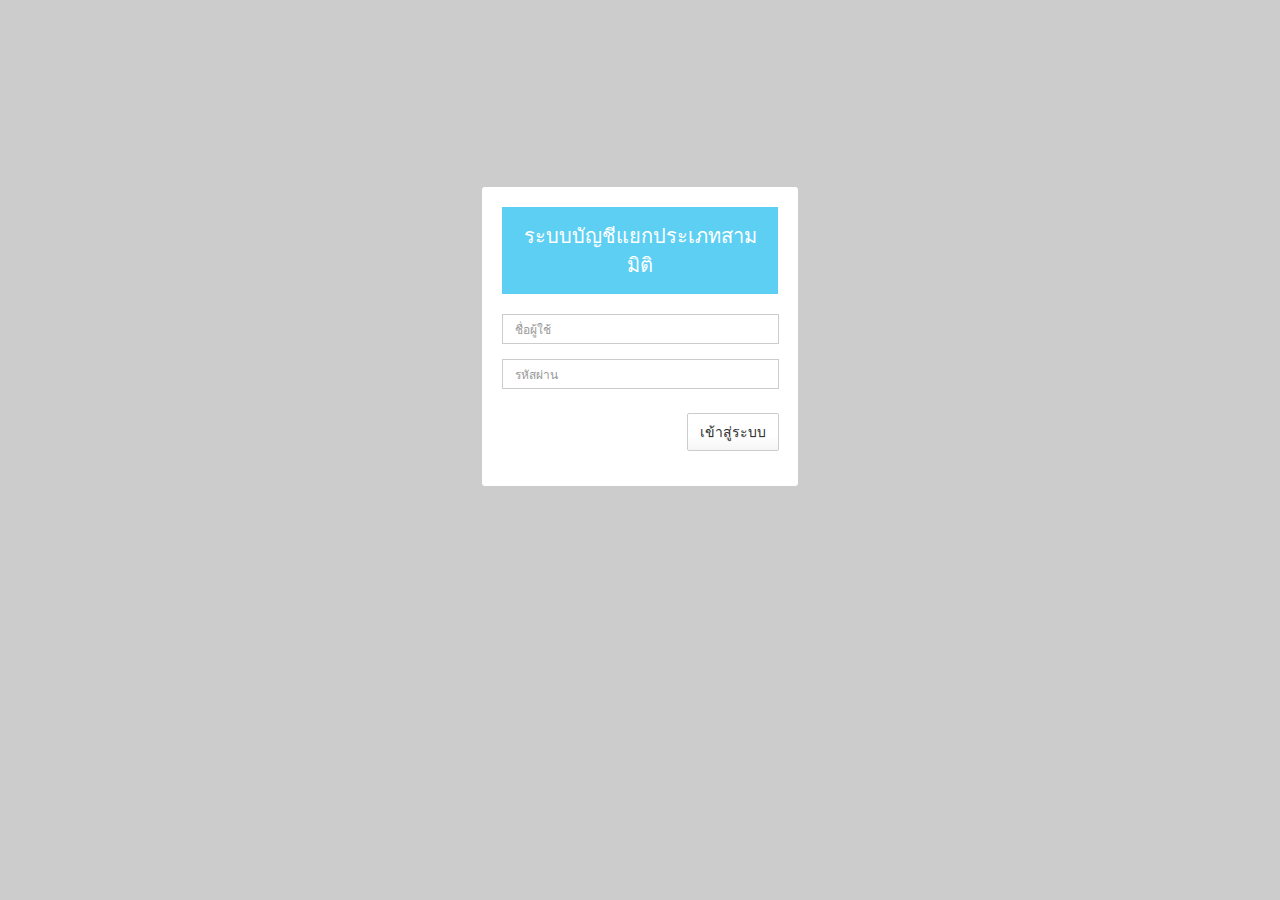
==== commit 0957c6b1: "Update UI" ====
--- a/GLAPP/web/login.html
+++ b/GLAPP/web/login.html
@@ -5,7 +5,7 @@
         <meta http-equiv="Content-Type" content="text/html; charset=utf-8" />
         <title>ระบบบัญชีแยกประเภทสามมิติ</title>
         <META NAME="ROBOTS" CONTENT="NOINDEX, NOFOLLOW">
-            <link href="css/bootstrap.min.css" rel="stylesheet" type="text/css" />
+            <link href="css/bootstrap.css" rel="stylesheet" type="text/css" />
             <link href="css/admin.css" rel="stylesheet" type="text/css" />
     </head>
     <body class="light_theme  fixed_header left_nav_fixed">
